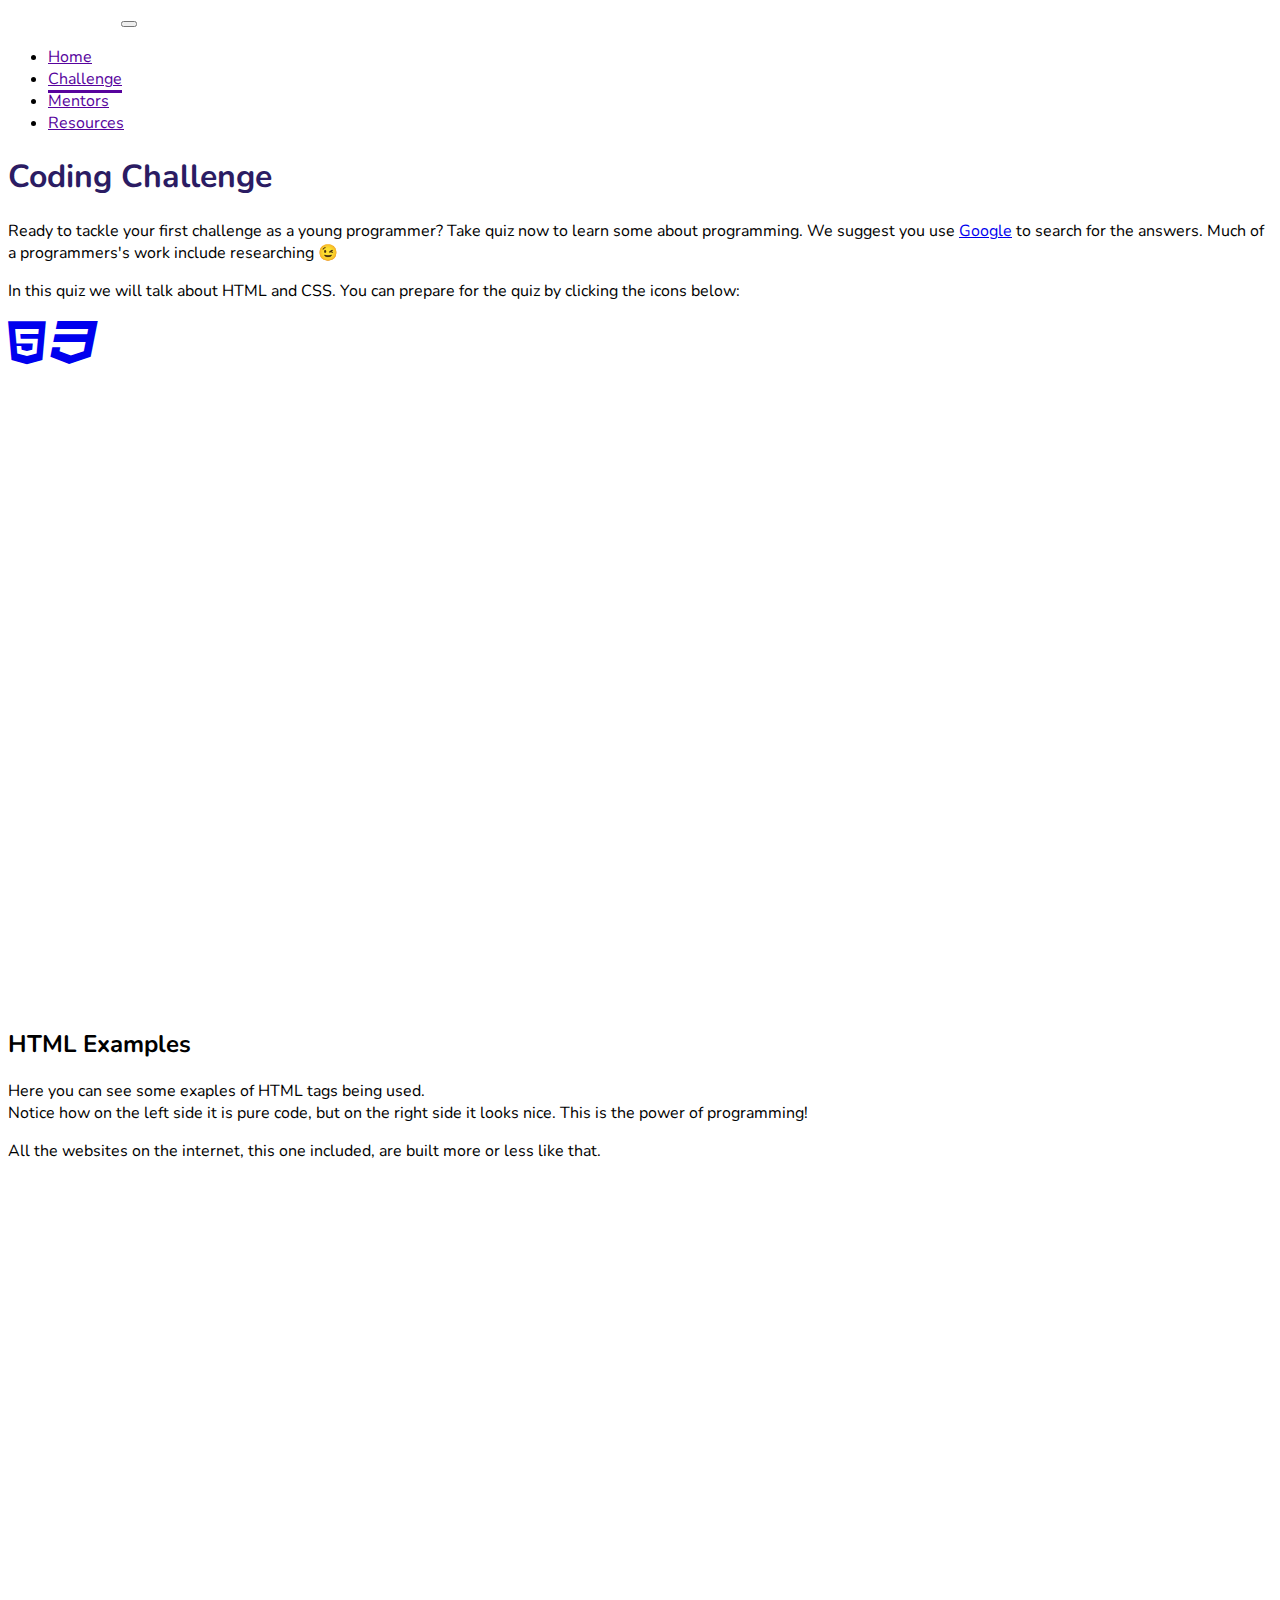
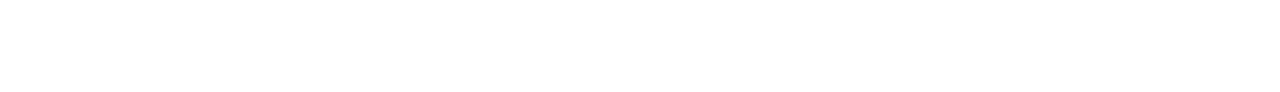
==== challenge.html @ b453010c "Merge branch 'teema' into master" ====
<!DOCTYPE html>

<html lang="en">

<head>
	<meta charset="UTF-8">
	<meta content="IE=edge" http-equiv="X-UA-Compatible">
	<meta content="width=device-width, initial-scale=1.0" name="viewport">
	<meta content="Empower young gils to enter the coding world" name="description">
	<meta content="Coding, Girls" name="keywords">
	<!-- Favicon -->
	<link href="#" rel="shortcut icon" type="image/png">
	<!-- Bootstrap -->
	<link crossorigin="anonymous" href="https://cdn.jsdelivr.net/npm/bootstrap@5.0.0/dist/css/bootstrap.min.css"
		integrity="sha384-wEmeIV1mKuiNpC+IOBjI7aAzPcEZeedi5yW5f2yOq55WWLwNGmvvx4Um1vskeMj0" rel="stylesheet">
	<!-- Fontawesome Icons -->
	<link href="https://use.fontawesome.com/releases/v5.8.2/css/all.css" rel="stylesheet">
	<!-- Google Fonts -->
	<link rel="preconnect" href="https://fonts.gstatic.com">
	<link href="https://fonts.googleapis.com/css2?family=Nunito:wght@200;300;400;600;700;800;900&display=swap"
		rel="stylesheet">
	<!-- Quizlib import -->
	<link href="assets\css\quizlib.css" rel="stylesheet">
	<script src="assets/js/quizlib.js">
	</script><!-- Fontawesome 4.7 CSS -->
	<link crossorigin="anonymous" href="https://cdnjs.cloudflare.com/ajax/libs/font-awesome/4.7.0/css/font-awesome.css"
		integrity="sha512-5A8nwdMOWrSz20fDsjczgUidUBR8liPYU+WymTZP1lmY9G6Oc7HlZv156XqnsgNUzTyMefFTcsFH/tnJE/+xBg=="
		rel="stylesheet">
	<!-- Custom CSS style sheet -->
	<link href="assets/css/style.css" rel="stylesheet">

	<title>Coding Sisters</title>

</head>

<body>
	<!-- Navbar -->
	<nav class="navbar navbar-expand-lg navbar-light bg-light">
		<div class="container-fluid"> <a class="navbar-brand" href="index.html">Coding Sisters</a>
			<button class="navbar-toggler" type="button" data-bs-toggle="collapse"
				data-bs-target="#navbarSupportedContent" aria-controls="navbarSupportedContent" aria-expanded="false"
				aria-label="Toggle navigation"> <span class="navbar-toggler-icon"></span>
			</button>
			<div class="collapse navbar-collapse nav justify-content-end" id="navbarSupportedContent">
				<ul class="nav justify-content-end">
					<li class="nav-item">
						<a aria-current="page" class="nav-link" href="index.html">Home</a>
					</li>
					<li class="nav-item active">
						<a class="nav-link" href="challenge.html">Challenge</a>
					</li>
					<li class="nav-item">
						<a class="nav-link" href="mentors.html">Mentors</a>
					</li>
					<li class="nav-item"> <a class="nav-link" href="resources.html">Resources</a>

					</li>
				</ul>
			</div>
		</div>
	</nav>

	<main class="container my-5">
		<div class="row">
			<div class="col-md-6" id="challenge-img">
			</div>

			<div class="col-md-6 mt-5">
				<h1>Coding Challenge</h1>

				<p class="lead">Ready to tackle your first challenge as a young programmer? Take quiz now to learn some
					about
					programming. We suggest you use <a href="http://google.com" target="_blank"
						rel="noopener noreferrer">Google</a> to search for the answers. Much of a programmers's work
					include
					researching 😉</p>
				<p class="lead">In this quiz we will talk about HTML and CSS. You can prepare for the quiz by clicking
					the icons
					below:</p>
				<a href="https://www.google.com/search?q=HTML" target="_blank" rel="noopener noreferrer"> <i
						class="fa fa-html5 fa-3x my-3 mx-3" aria-hidden="true"></i></a>
				<a href="https://www.google.com/search?q=CSS" target="_blank" rel="noopener noreferrer"> <i
						class="fa fa-css3 fa-3x my-3 mx-3" aria-hidden="true"></i></a>
			</div>

			<!-- Quiz Container -->
			<div class="row">
				<div class="mt-5">
					<!-- Quiz embed tag from tryinteract.com -->

					<div class="interact_responsive_padding" 
						style="padding:50.8% 0 0 0;position:relative;margin-bottom:5px;">
						<div class="interact_responsive_wrapper" 
						style="height:100%;left:0;position:absolute;top:0;width:100%;">
							<iframe id="interactApp6095974eeaf4f60017e0b3dc" width="100%" 
							height="100%" style="border:none;max-width:100%;margin:0;" 
							allowTransparency="true" frameborder="0" 
							src="https://quiz.tryinteract.com/#/6095974eeaf4f60017e0b3dc?method=iframe&mobile=1">
							</iframe>
						</div>
					</div>

				</div>
			</div>

			<!-- Examples Container -->
		<div class="row">
		<div class="col justify-content-center text-center px-5">
			<h2>HTML Examples</h2>
			<p>Here you can see some exaples of HTML tags being used.<br>
				Notice how on the left side it is pure code, but on the right side it looks nice. This is the power of
				programming!</p>
			<p>All the websites on the internet, this one included, are built more or less like that.</p>

			<!-- Codesandbox embded code. Actual sandbox at https://codesandbox.io/s/misty-microservice-se8m2?file=/index.html-->
			<iframe src="https://codesandbox.io/embed/misty-microservice-se8m2?autoresize=1&codemirror=1&fontsize=16&hidenavigation=1&theme=dark"
				style="width:100%; height:500px; border:0; border-radius: 4px; overflow:hidden;"
				title="misty-microservice-se8m2"
				allow="accelerometer; ambient-light-sensor; camera; encrypted-media; geolocation; gyroscope; hid; microphone; midi; payment; usb; vr; xr-spatial-tracking"
				sandbox="allow-forms allow-modals allow-popups allow-presentation allow-same-origin allow-scripts">
			</iframe>

		</div>
	</div>
	</main>

	


	<!-- Scripts -->
	<!-- Bootstrap -->
	<script src="https://cdn.jsdelivr.net/npm/bootstrap@5.0.0/dist/js/bootstrap.bundle.min.js"
		integrity="sha384-p34f1UUtsS3wqzfto5wAAmdvj+osOnFyQFpp4Ua3gs/ZVWx6oOypYoCJhGGScy+8" crossorigin="anonymous">
	</script>
	<!-- Custom script file -->
	<script src="assets/js/script.js"></script>
</body>

</html>
---- assets/css/style.css ----
/*
* Prefixed by https://autoprefixer.github.io
* PostCSS: v7.0.29,
* Autoprefixer: v9.7.6
* Browsers: last 4 version
*/

/* General*/

body{
  font-family: 'Nunito', sans-serif;
}

/* --------------------------------- Home Page*/

h1{
  color: #2B1C63;
  font-weight: 700;
}

h2 p{
  color: #424242;
}


.landing{
  min-height: 100vh;
  background-color: #57039D;
  background-position: bottom 60vh right 60vw, bottom 50vh left 60vw;
  background-repeat: no-repeat, no-repeat;
  min-width: 100vw;
}

.navbar{
background-color: transparent;
}

.navbar-brand{
  color: white;
  font-weight: 800;

}
.nav > li > a:hover{
  color: #DE786F;
}

li.active-home > a {
  border-bottom: 3px solid white;
}

li.active > a {
  border-bottom: 3px solid #57039D;
}

.logo{
  font-weight: 800;
  padding-left:10px;
}

.navhome a{
  color: white;
}

.home-heading{
  color: white;
  font-size: 80px;
}

.nav-link{
  color: #57039D;
}

.landing-img{
  width: 100%;
}

.landing-row{
  padding-top: 15%;
}

.home-intro{
  color: white;
  font-size:30px;
}

.intro-btn{
  background-color: #9CF23C;
  color: #000000;
  border-radius: 30px;
  padding-left: 30px;
  padding-right: 30px;;
  margin-top: 50px;
  font-weight: 700;
}

.intro-btn:hover{
  background-color: #DE786F;
}

.triangle-home {
  width: 0;
  height: 0;
  float: left;
  margin-right: 35px;
  border-left: 25px solid transparent;
  border-right: 25px solid transparent;
  border-bottom: 50px solid #9CF23C;
}

/*----------- Role models section */

.rolemodels-img {
  width: 80%;
}

.rolemodels-info {
  text-align: left;
  font-size: 1.2rem;
  font-style: italic;
  color: #5e5d5d;
}

/* Code for talk bubble adapted from:
https://codepen.io/Founts/pen/gmhcl */

.talk-bubble {
	margin: 40px;
  display: inline-block;
  position: relative;
	width: 90%;
	height: auto;
	background-color: #fff;
  box-shadow: 0 4px 8px 0 rgba(0, 0, 0, 0.2), 0 6px 20px 0 rgba(0, 0, 0, 0.19);
  padding: 2rem;
  -webkit-filter: drop-shadow(4px 6px 4px #a8a8aa);
          filter: drop-shadow(4px 6px 4px #a8a8aa);
}

.rolemodel-p {
  margin-top: 0;
  margin-bottom: 1rem;
  text-align: start;
  font-size: 20px;
  color: #424242;
}


.round{
  border-radius: 70px;
	-webkit-border-radius: 60px;
	-moz-border-radius: 60px;

}

.tri-right.border.right-in:before {
  content: " ";
  position: absolute;
  width: 0;
  height: 0;
  left: auto;
  right: -40px;
  top: 200px;
  bottom: auto;
  background-color: #fff;
  box-shadow: 0 4px 8px 0 rgba(0, 0, 0, 0.2), 0 6px 20px 0 rgba(0, 0, 0, 0.19);
}
.tri-right.right-in:after {
  content: " ";
  position: absolute;
  width: 0;
  height: 0;
  left: auto;
  right: -20px;
  top: 222px;
  bottom: auto;
  border: 12px solid #fff;
  border-radius: 20%;
  border-color: transparent transparent #fff #fff  ;
}

/* Arrow for tip */
/* Original Code with modifications from https://codepen.io/bright-digital/pen/KzgPry */

/* right bounce */
@-webkit-keyframes bounceRight {
  0%,
  20%,
  50%,
  80%,
  100% {
    -webkit-transform: translateX(0);
    transform: translateX(0);
  }
  40% {
    -webkit-transform: translateX(-30px);
    transform: translateX(-30px);
  }
  60% {
    -webkit-transform: translateX(-15px);
    transform: translateX(-15px);
  }
}
@-moz-keyframes bounceRight {
  0%,
  20%,
  50%,
  80%,
  100% {
    transform: translateX(0);
  }
  40% {
    transform: translateX(-30px);
  }
  60% {
    transform: translateX(-15px);
  }
}
@keyframes bounceRight {
  0%,
  20%,
  50%,
  80%,
  100% {
    -ms-transform: translateX(0);
    transform: translateX(0);
  }
  40% {
    -ms-transform: translateX(-30px);
    transform: translateX(-30px);
  }
  60% {
    -ms-transform: translateX(-15px);
    transform: translateX(-15px);
  }
}

/* assign bounce */
.fa-arrow-circle-right {
  -webkit-animation: bounceRight 2s infinite;
  animation: bounceRight 2s infinite;
}

/* Code for flip-card effect adapted from:
https://www.w3schools.com/howto/howto_css_flip_card.asp
*/


.flip-card {
    background-color:#fff;
    width: 300px;
    height: 490px;
    border-radius: 20px;
    -webkit-box-shadow: 3px 3px 4px 2px #33333333;
            box-shadow: 3px 3px 4px 2px #33333333;
  }
  
  .flip-card-inner {
    position: relative;
    width: 100%;
    height: 100%;
    text-align: center;
    -webkit-transition: -webkit-transform 0.8s;
    transition: -webkit-transform 0.8s;
    -o-transition: transform 0.8s;
    transition: transform 0.8s;
    transition: transform 0.8s, -webkit-transform 0.8s;
    -webkit-transform-style: preserve-3d;
            transform-style: preserve-3d;
    background-color: #fdf4d4fd;
  }
  
  /* Do an horizontal flip when you move the mouse over the flip box container */
  .flip-card:hover .flip-card-inner {
    -webkit-transform: rotateY(180deg);
            transform: rotateY(180deg);
  }

  .flip-card-front, .flip-card-back {
    position: absolute;
    width: 100%;
    height: 100%;
    -webkit-backface-visibility: hidden; /* Safari */
    backface-visibility: hidden;
    background-color: #f8f1dcfd;
    
    border-radius: 6px;
  } 
  
  /* Style the back side */
  .flip-card-back {
    color: #7c5a2d;
    -webkit-transform: rotateY(180deg);
            transform: rotateY(180deg);
    font-size: .9rem;
    padding: .5rem;
  }

  .front-text {
    
    padding: 6% 0 4%;
    border-radius: 20px;
    margin: 0 .5rem;
  }

  .flip-card-img {
    width: 90%;
  }

.main__logo-container___3uyPh {
    visibility: hidden;
}
/* -------------------- Footer*/
#footer{
    background-color: #57039D;
#footer h2 {
    padding-bottom: 20px;
    color: white;
    font-size: 46px;
}
.github-links li {
    display: inline;
    list-style: none;
}
.github-links {
    padding-left: 5px;
    padding-right: 5px;
    margin-bottom: 0;
}
.github-links a {
    font-size: 150%;
    padding-right: 2%;
    padding-left: 2%;
}
.github-links img {
    height: 50px;
    width: 50px;
}
.text-centre {
    text-align: center;
}
 /* -------------------- Resources Page*/

 div .col{
    padding: 5px;
  }
  
  .card-learn{
    border: none;
    background-color: #2B1C63;
    color: #fff;
    border-radius: 20px;
    
  }

  .learn-card-title{
    color: #DE786F;
    font-weight:800;
  }

  .learn-card-link {
    text-decoration: none;
    color: #9CF23C;
  }

  .learn-card-link:hover {
    text-decoration: none;
    color: #fff;
  }
  
  .learn-more-icon{
      padding-left: 10px;
  }
    
  .learn-card-icon{
      padding-left: 30px;
      padding-top: 30px;
      font-size: 30px;
  }

  @media only screen and (min-width: 576px) {
    .rolemodels-img {
      width: 60%;
    }
  }

  @media only screen and (min-width: 768px) {
    /* For desktop: */
  .resources-intro{
    padding-top: 60px;
  }

  #learn-img{
    max-width: 70%;
    float: right;
    margin-left: 70%;
    margin-bottom: 50px;

  }

  .subheading-resources{
    padding-top: 80px;
    
  }
}

.circle {
  width: 50px;
  height: 50px;
  background: #9CF23C;
  border-radius: 50%;
  float: right;
  margin-right: -35px;
}

.triangle{
  width: 0;
  height: 0;
  float: right;
  margin-right: -35px;
  border-left: 25px solid transparent;
  border-right: 25px solid transparent;
  border-bottom: 50px solid #9CF23C;
  
}

/* Challenges page */
#challenge-img {
  background-image: url("../images/web-design.png");
  background-repeat: no-repeat;
  background-position: center top;
  background-size: contain;
}
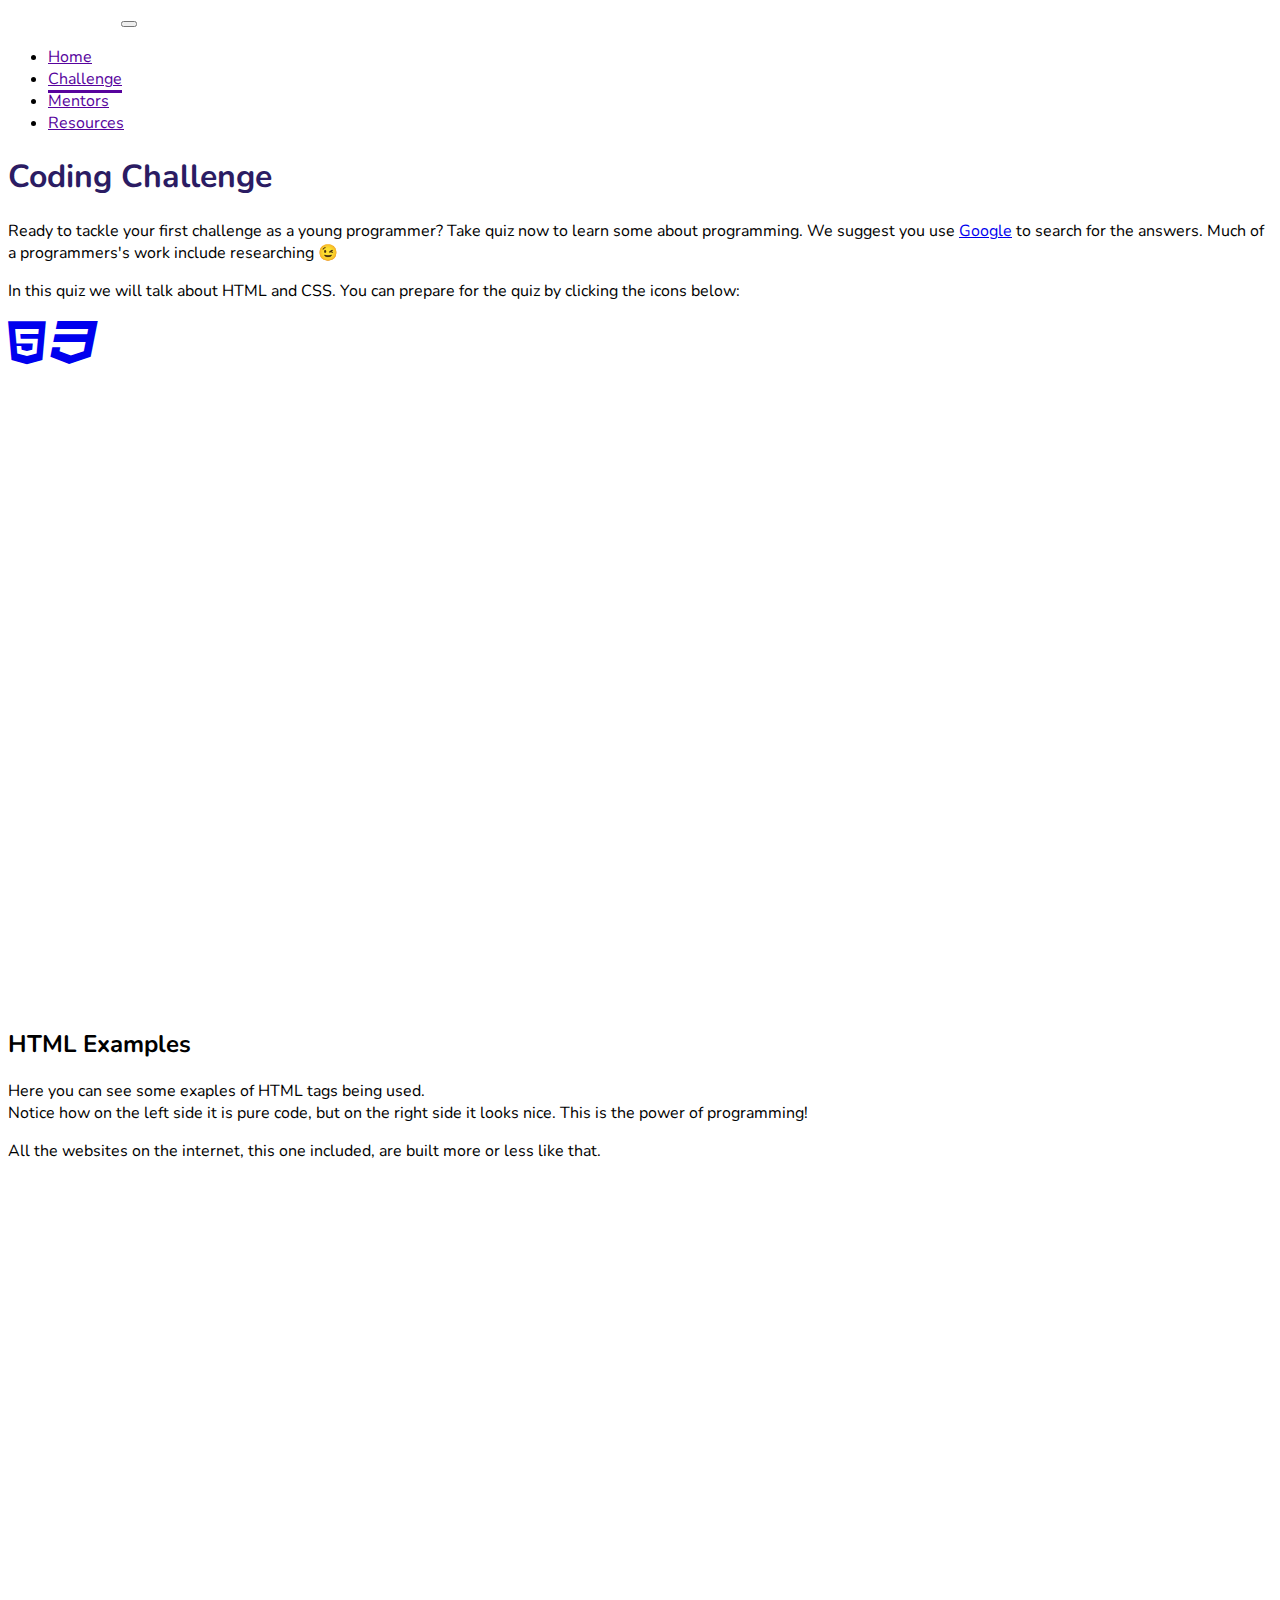
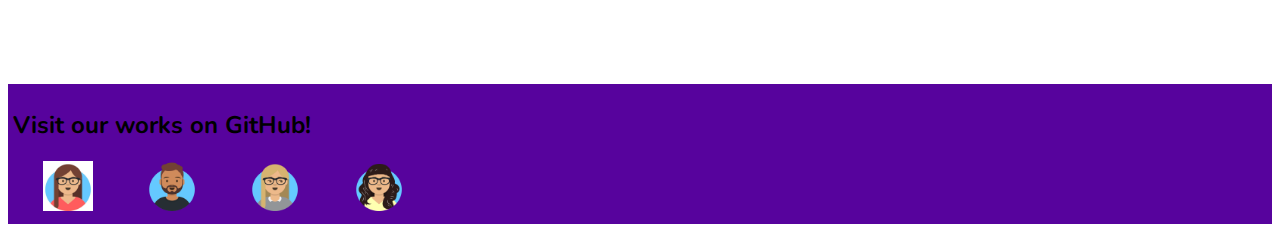
==== commit 71e9cc9f: "Add fotter to html files" ====
--- a/challenge.html
+++ b/challenge.html
@@ -123,10 +123,26 @@
 		</div>
 	</div>
 	</main>
-
-	
-
-
+  <footer>
+        <div class="container-fluid text-center" id="footer">
+            <div class="row">
+                <div class="col">
+                    <h2>Visit our works on GitHub!</h2>
+                    <!-- Mentors Github links -->
+                    <ul class="github-links">
+                        <li><a href="https://github.com/mmmangooo" target="_blank" aria-label="isabelle avatar"><img
+                                    src="assets/images/isabelle.jpg" alt="mentor avatar"></a></li>
+                        <li><a href="https://github.com/mariogusman" target="_blank" aria-label="mario avatar"><img
+                                    src="assets/images/mario.png" alt="mentor avatar"></a></li>
+                        <li><a href="https://github.com/Franciskadtt" target="_blank" aria-label="franciska avatar"><img
+                                    src="assets/images/franciska.png" alt="mentor avatar"></a></li>
+                        <li><a href="https://github.com/TNamdarian" target="_blank" aria-label="teema avatar"><img
+                                    src="assets/images/teema.png" alt="mentor avatar"></a></li>
+                    </ul>
+                </div>
+            </div>
+        </div>
+    </footer>
 	<!-- Scripts -->
 	<!-- Bootstrap -->
 	<script src="https://cdn.jsdelivr.net/npm/bootstrap@5.0.0/dist/js/bootstrap.bundle.min.js"
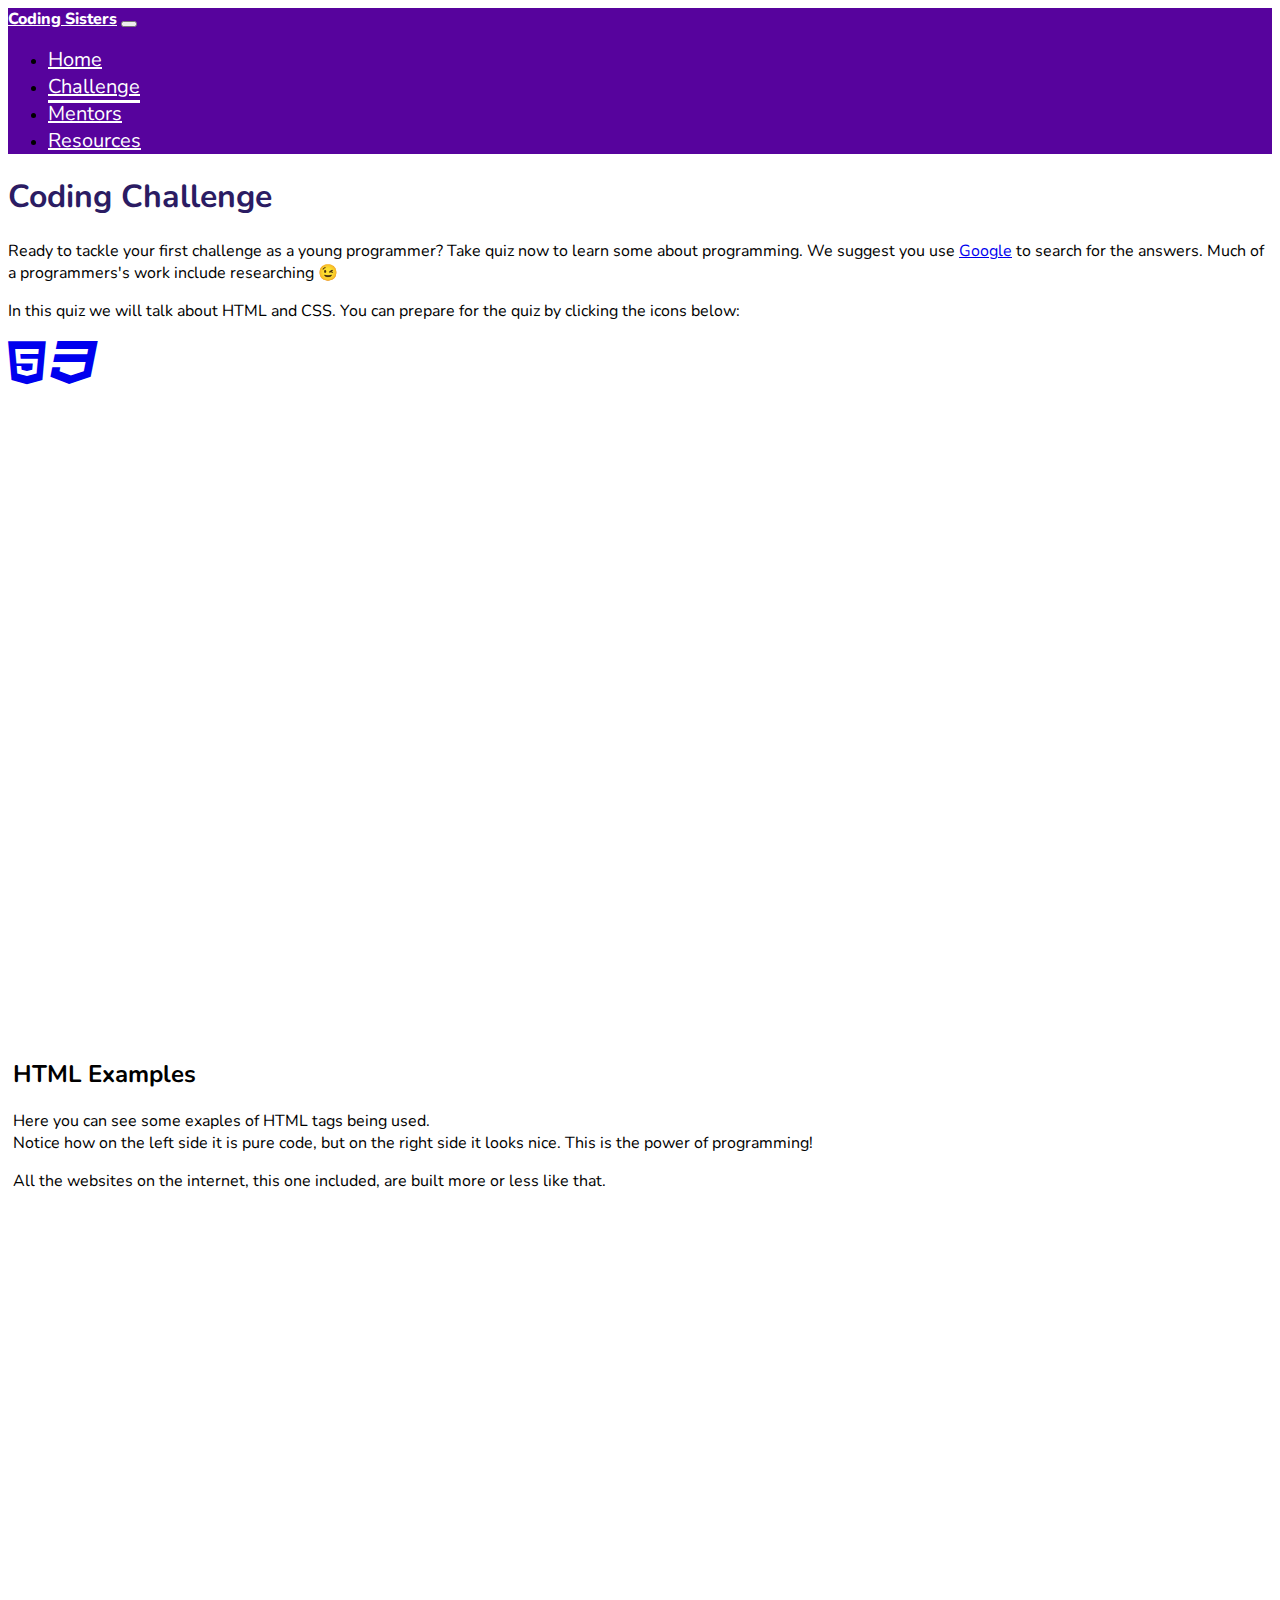
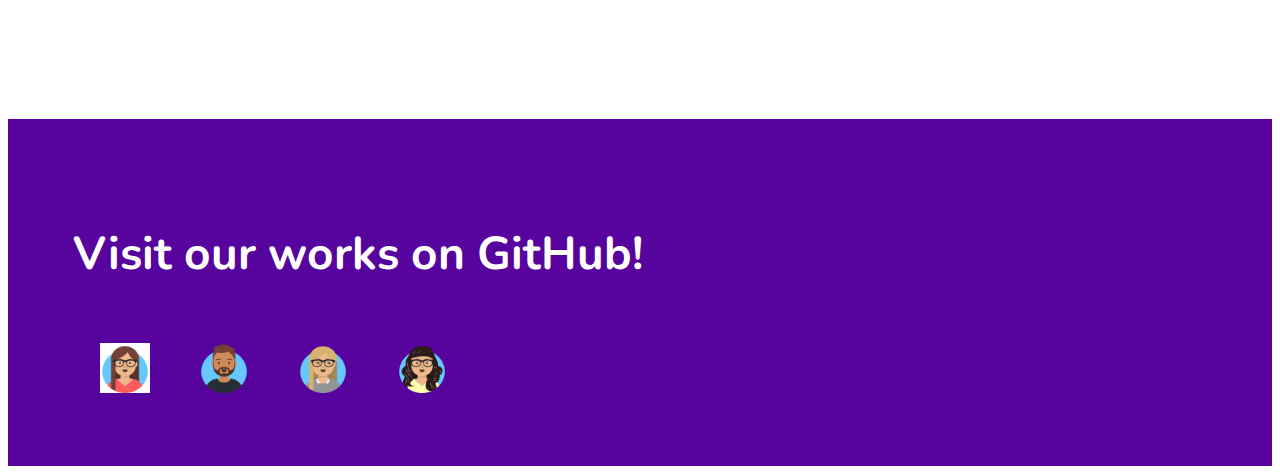
==== commit 4719c264: "Merge pull request #54 from TNamdarian/teema" ====
--- a/challenge.html
+++ b/challenge.html
@@ -35,7 +35,7 @@
 
 <body>
 	<!-- Navbar -->
-	<nav class="navbar navbar-expand-lg navbar-light bg-light">
+	<nav class="navbar navbar-color navbar-expand-lg">
 		<div class="container-fluid"> <a class="navbar-brand" href="index.html">Coding Sisters</a>
 			<button class="navbar-toggler" type="button" data-bs-toggle="collapse"
 				data-bs-target="#navbarSupportedContent" aria-controls="navbarSupportedContent" aria-expanded="false"
@@ -43,16 +43,16 @@
 			</button>
 			<div class="collapse navbar-collapse nav justify-content-end" id="navbarSupportedContent">
 				<ul class="nav justify-content-end">
-					<li class="nav-item">
+					<li class="nav-item navhome">
 						<a aria-current="page" class="nav-link" href="index.html">Home</a>
 					</li>
-					<li class="nav-item active">
+					<li class="nav-item active navhome">
 						<a class="nav-link" href="challenge.html">Challenge</a>
 					</li>
-					<li class="nav-item">
+					<li class="nav-item navhome">
 						<a class="nav-link" href="mentors.html">Mentors</a>
 					</li>
-					<li class="nav-item"> <a class="nav-link" href="resources.html">Resources</a>
+					<li class="nav-item navhome"> <a class="nav-link" href="resources.html">Resources</a>
 
 					</li>
 				</ul>
--- a/assets/css/style.css
+++ b/assets/css/style.css
@@ -34,6 +34,9 @@
 .navbar{
 background-color: transparent;
 }
+.navbar-color {
+    background-color: #57039D;
+}
 
 .navbar-brand{
   color: white;
@@ -44,21 +47,21 @@
   color: #DE786F;
 }
 
-li.active-home > a {
+li.active > a {
   border-bottom: 3px solid white;
 }
 
-li.active > a {
-  border-bottom: 3px solid #57039D;
-}
 
 .logo{
   font-weight: 800;
-  padding-left:10px;
+  padding-left:50px;
+  font-size: 36px;
+  padding-top: 20px;
 }
 
 .navhome a{
   color: white;
+  font-size: 20px;
 }
 
 .home-heading{
@@ -312,6 +315,8 @@
 /* -------------------- Footer*/
 #footer{
     background-color: #57039D;
+    padding: 60px;
+}
 #footer h2 {
     padding-bottom: 20px;
     color: white;
@@ -420,7 +425,6 @@
   border-left: 25px solid transparent;
   border-right: 25px solid transparent;
   border-bottom: 50px solid #9CF23C;
-  
 }
 
 /* Challenges page */
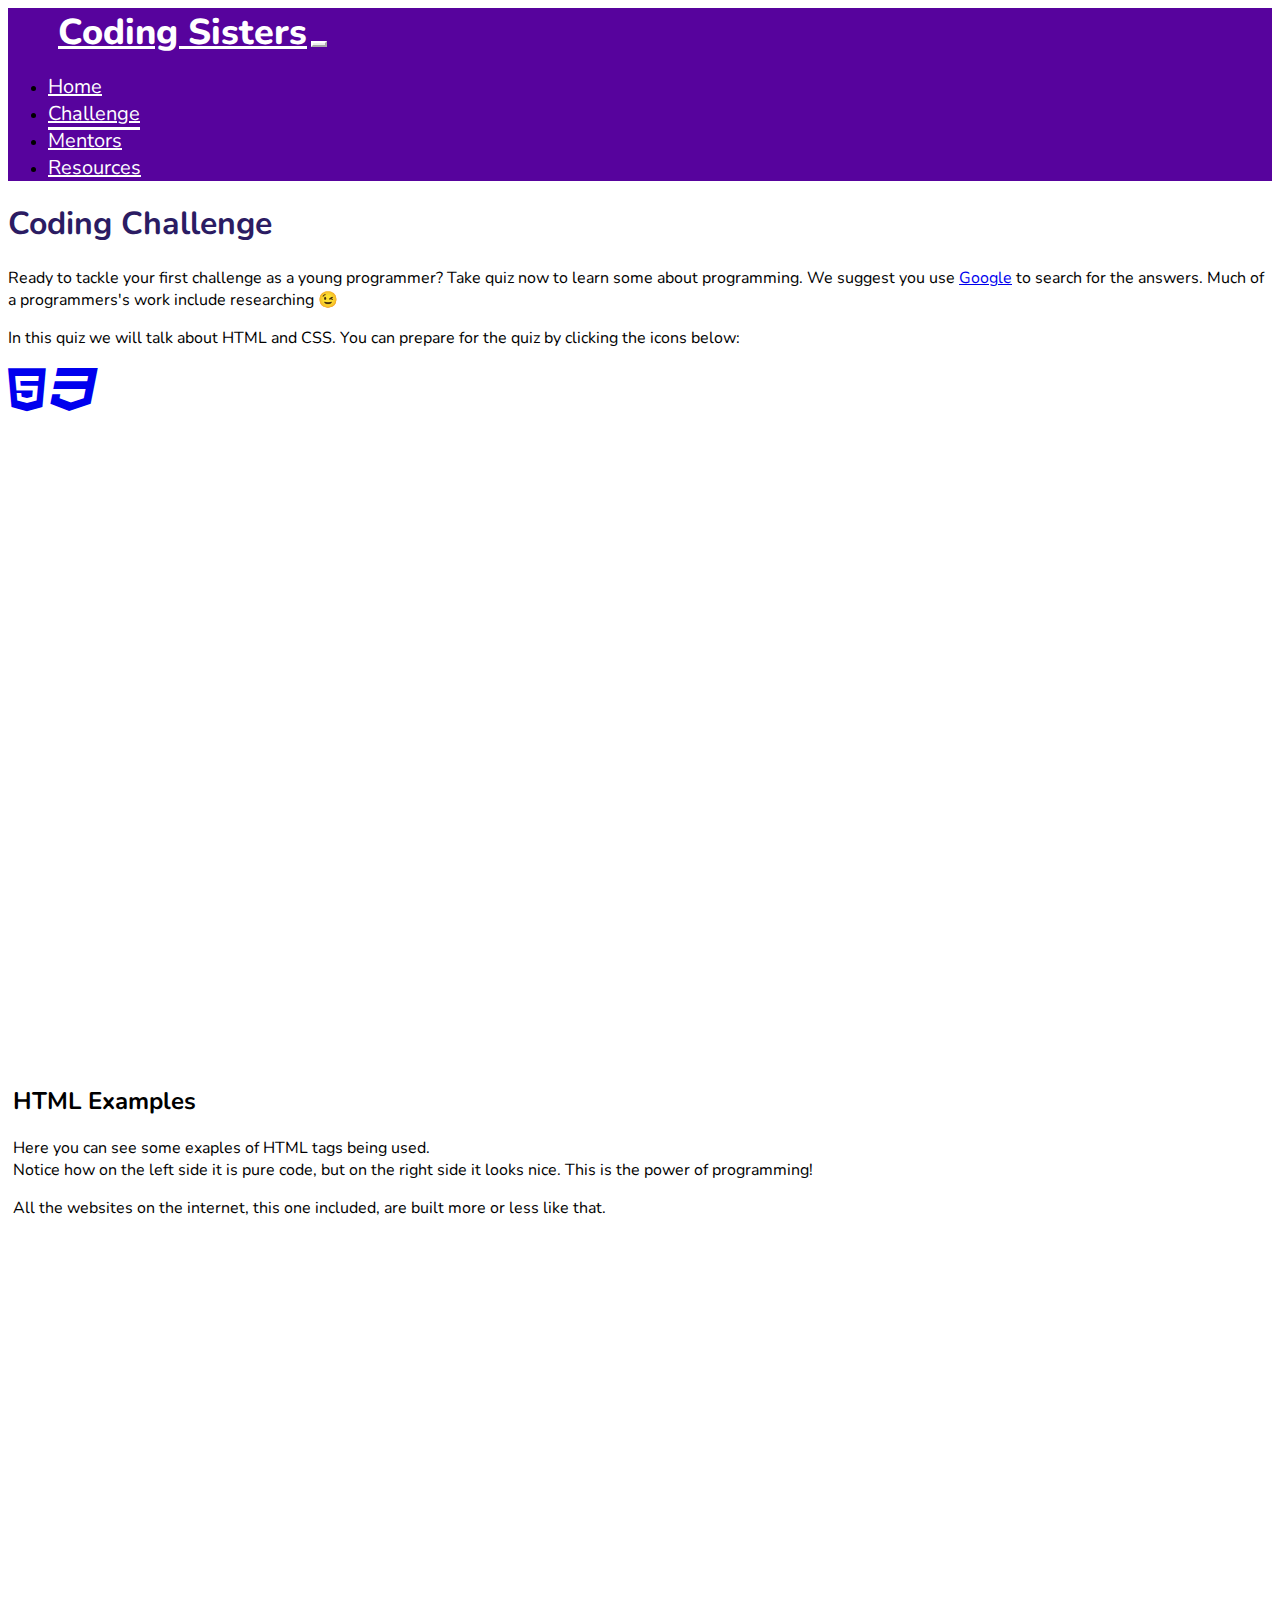
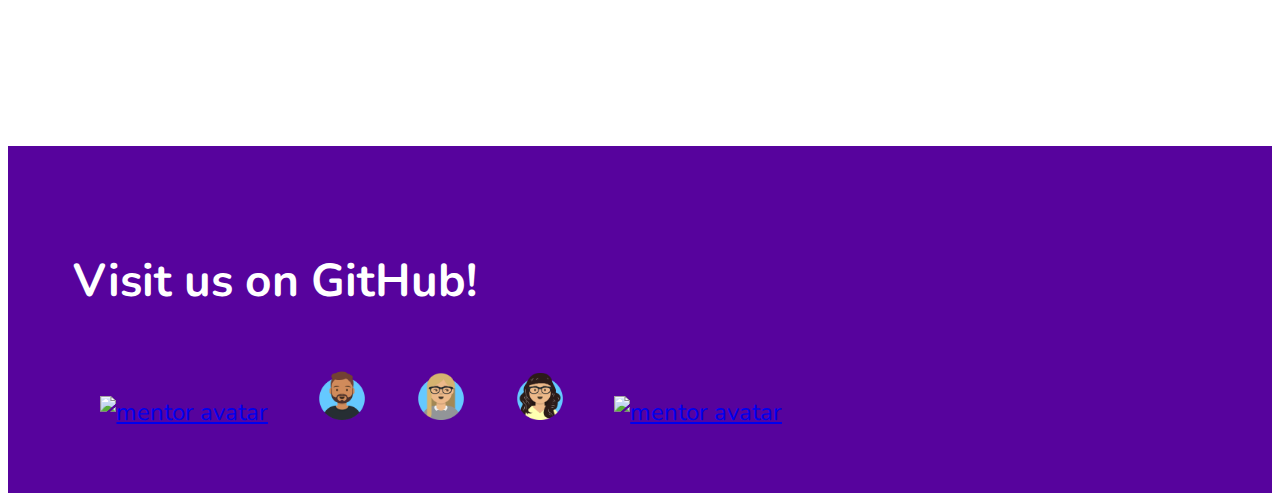
==== commit 46198ece: "Merge pull request #71 from Franciskadtt/franciska" ====
--- a/challenge.html
+++ b/challenge.html
@@ -1,156 +1,146 @@
 <!DOCTYPE html>
-
 <html lang="en">
 
 <head>
-	<meta charset="UTF-8">
-	<meta content="IE=edge" http-equiv="X-UA-Compatible">
-	<meta content="width=device-width, initial-scale=1.0" name="viewport">
-	<meta content="Empower young gils to enter the coding world" name="description">
-	<meta content="Coding, Girls" name="keywords">
-	<!-- Favicon -->
-	<link href="#" rel="shortcut icon" type="image/png">
-	<!-- Bootstrap -->
-	<link crossorigin="anonymous" href="https://cdn.jsdelivr.net/npm/bootstrap@5.0.0/dist/css/bootstrap.min.css"
-		integrity="sha384-wEmeIV1mKuiNpC+IOBjI7aAzPcEZeedi5yW5f2yOq55WWLwNGmvvx4Um1vskeMj0" rel="stylesheet">
-	<!-- Fontawesome Icons -->
-	<link href="https://use.fontawesome.com/releases/v5.8.2/css/all.css" rel="stylesheet">
-	<!-- Google Fonts -->
-	<link rel="preconnect" href="https://fonts.gstatic.com">
-	<link href="https://fonts.googleapis.com/css2?family=Nunito:wght@200;300;400;600;700;800;900&display=swap"
-		rel="stylesheet">
-	<!-- Quizlib import -->
-	<link href="assets\css\quizlib.css" rel="stylesheet">
-	<script src="assets/js/quizlib.js">
-	</script><!-- Fontawesome 4.7 CSS -->
-	<link crossorigin="anonymous" href="https://cdnjs.cloudflare.com/ajax/libs/font-awesome/4.7.0/css/font-awesome.css"
-		integrity="sha512-5A8nwdMOWrSz20fDsjczgUidUBR8liPYU+WymTZP1lmY9G6Oc7HlZv156XqnsgNUzTyMefFTcsFH/tnJE/+xBg=="
-		rel="stylesheet">
-	<!-- Custom CSS style sheet -->
-	<link href="assets/css/style.css" rel="stylesheet">
-
-	<title>Coding Sisters</title>
-
+    <meta charset="UTF-8">
+    <meta content="IE=edge" http-equiv="X-UA-Compatible">
+    <meta content="width=device-width, initial-scale=1.0" name="viewport">
+    <meta content="Empower young gils to enter the coding world" name="description">
+    <meta name="keywords" content="Coding, Girls, Sotware development, women coders, women in technology">
+    <!-- Favicon -->
+    <link href="#" rel="shortcut icon" type="image/png">
+    <!-- Bootstrap -->
+    <link crossorigin="anonymous" href="https://cdn.jsdelivr.net/npm/bootstrap@5.0.0/dist/css/bootstrap.min.css"
+        integrity="sha384-wEmeIV1mKuiNpC+IOBjI7aAzPcEZeedi5yW5f2yOq55WWLwNGmvvx4Um1vskeMj0" rel="stylesheet">
+    <!-- Fontawesome Icons -->
+    <link href="https://use.fontawesome.com/releases/v5.8.2/css/all.css" rel="stylesheet">
+    <!-- Google Fonts -->
+    <link rel="preconnect" href="https://fonts.gstatic.com">
+    <link href="https://fonts.googleapis.com/css2?family=Nunito:wght@200;300;400;600;700;800;900&display=swap"
+        rel="stylesheet">
+    <!-- Quizlib import -->
+    <link href="assets\css\quizlib.css" rel="stylesheet">
+    <script src="assets/js/quizlib.js">
+    </script><!-- Fontawesome 4.7 CSS -->
+    <link crossorigin="anonymous" href="https://cdnjs.cloudflare.com/ajax/libs/font-awesome/4.7.0/css/font-awesome.css"
+        integrity="sha512-5A8nwdMOWrSz20fDsjczgUidUBR8liPYU+WymTZP1lmY9G6Oc7HlZv156XqnsgNUzTyMefFTcsFH/tnJE/+xBg=="
+        rel="stylesheet">
+    <!-- Custom CSS style sheet -->
+    <link href="assets/css/style.css" rel="stylesheet">
+    <title>Coding Sisters</title>
 </head>
 
 <body>
-	<!-- Navbar -->
-	<nav class="navbar navbar-color navbar-expand-lg">
-		<div class="container-fluid"> <a class="navbar-brand" href="index.html">Coding Sisters</a>
-			<button class="navbar-toggler" type="button" data-bs-toggle="collapse"
-				data-bs-target="#navbarSupportedContent" aria-controls="navbarSupportedContent" aria-expanded="false"
-				aria-label="Toggle navigation"> <span class="navbar-toggler-icon"></span>
-			</button>
-			<div class="collapse navbar-collapse nav justify-content-end" id="navbarSupportedContent">
-				<ul class="nav justify-content-end">
-					<li class="nav-item navhome">
-						<a aria-current="page" class="nav-link" href="index.html">Home</a>
-					</li>
-					<li class="nav-item active navhome">
-						<a class="nav-link" href="challenge.html">Challenge</a>
-					</li>
-					<li class="nav-item navhome">
-						<a class="nav-link" href="mentors.html">Mentors</a>
-					</li>
-					<li class="nav-item navhome"> <a class="nav-link" href="resources.html">Resources</a>
+    <!-- Navbar -->
+    <nav class="navbar navbar-color navbar-expand-lg">
+        <div class="container-fluid"> <a class="navbar-brand logo" href="index.html">Coding Sisters</a>
+            <button class="navbar-toggler custom-toggler" type="button" data-bs-toggle="collapse"
+                data-bs-target="#navbarSupportedContent" aria-controls="navbarSupportedContent" aria-expanded="false"
+                aria-label="Toggle navigation"> <span class="navbar-toggler-icon"></span>
+            </button>
+            <div class="collapse navbar-collapse nav justify-content-end" id="navbarSupportedContent">
+                <ul class="nav justify-content-end">
+                    <li class="nav-item navhome">
+                        <a aria-current="page" class="nav-link" href="index.html">Home</a>
+                    </li>
+                    <li class="nav-item active navhome">
+                        <a class="nav-link" href="challenge.html">Challenge</a>
+                    </li>
+                    <li class="nav-item navhome">
+                        <a class="nav-link" href="mentors.html">Mentors</a>
+                    </li>
+                    <li class="nav-item navhome"> <a class="nav-link" href="resources.html">Resources</a>
+                    </li>
+                </ul>
+            </div>
+        </div>
+    </nav>
+    <main class="container my-5">
+        <div class="row">
+            <div class="col-md-6" id="challenge-img">
+            </div>
+            <div class="col-md-6 mt-5">
+                <h1 class="quiz">Coding Challenge</h1>
+                <p class="lead">Ready to tackle your first challenge as a young programmer? Take quiz now to learn some
+                    about
+                    programming. We suggest you use <a href="http://google.com" target="_blank"
+                        rel="noopener noreferrer">Google</a> to search for the answers. Much of a programmers's work
+                    include
+                    researching 😉</p>
+                <p class="lead">In this quiz we will talk about HTML and CSS. You can prepare for the quiz by clicking
+                    the icons
+                    below:</p>
+                <a href="https://www.google.com/search?q=HTML" target="_blank" rel="noopener noreferrer"> <i
+                        class="fa fa-html5 fa-3x my-3 mx-3" aria-hidden="true"></i></a>
+                <a href="https://www.google.com/search?q=CSS" target="_blank" rel="noopener noreferrer"> <i
+                        class="fa fa-css3 fa-3x my-3 mx-3" aria-hidden="true"></i></a>
+            </div>
+            <!-- Quiz Container -->
+            <div class="row">
+                <div class="mt-5">
+                    <!-- Quiz embed tag from tryinteract.com -->
+                    <div class="interact_responsive_padding"
+                        style="padding:50.8% 0 0 0;position:relative;margin-bottom:5px;">
+                        <div class="interact_responsive_wrapper"
+                            style="height:100%;left:0;position:absolute;top:0;width:100%;">
+                            <iframe id="interactApp6095974eeaf4f60017e0b3dc" width="100%" height="100%"
+                                style="border:none;max-width:100%;margin:0;" allowTransparency="true" frameborder="0"
+                                src="https://quiz.tryinteract.com/#/6095974eeaf4f60017e0b3dc?method=iframe&mobile=1">
+                            </iframe>
+                        </div>
+                    </div>
+                </div>
+            </div>
+            <!-- Examples Container -->
+            <div class="row">
+                <div class="col justify-content-center text-center px-5">
+                    <h2>HTML Examples</h2>
+                    <p>Here you can see some exaples of HTML tags being used.<br>
+                        Notice how on the left side it is pure code, but on the right side it looks nice. This is the
+                        power of
+                        programming!</p>
+                    <p>All the websites on the internet, this one included, are built more or less like that.</p>
 
-					</li>
-				</ul>
-			</div>
-		</div>
-	</nav>
-
-	<main class="container my-5">
-		<div class="row">
-			<div class="col-md-6" id="challenge-img">
-			</div>
-
-			<div class="col-md-6 mt-5">
-				<h1>Coding Challenge</h1>
-
-				<p class="lead">Ready to tackle your first challenge as a young programmer? Take quiz now to learn some
-					about
-					programming. We suggest you use <a href="http://google.com" target="_blank"
-						rel="noopener noreferrer">Google</a> to search for the answers. Much of a programmers's work
-					include
-					researching 😉</p>
-				<p class="lead">In this quiz we will talk about HTML and CSS. You can prepare for the quiz by clicking
-					the icons
-					below:</p>
-				<a href="https://www.google.com/search?q=HTML" target="_blank" rel="noopener noreferrer"> <i
-						class="fa fa-html5 fa-3x my-3 mx-3" aria-hidden="true"></i></a>
-				<a href="https://www.google.com/search?q=CSS" target="_blank" rel="noopener noreferrer"> <i
-						class="fa fa-css3 fa-3x my-3 mx-3" aria-hidden="true"></i></a>
-			</div>
-
-			<!-- Quiz Container -->
-			<div class="row">
-				<div class="mt-5">
-					<!-- Quiz embed tag from tryinteract.com -->
-
-					<div class="interact_responsive_padding" 
-						style="padding:50.8% 0 0 0;position:relative;margin-bottom:5px;">
-						<div class="interact_responsive_wrapper" 
-						style="height:100%;left:0;position:absolute;top:0;width:100%;">
-							<iframe id="interactApp6095974eeaf4f60017e0b3dc" width="100%" 
-							height="100%" style="border:none;max-width:100%;margin:0;" 
-							allowTransparency="true" frameborder="0" 
-							src="https://quiz.tryinteract.com/#/6095974eeaf4f60017e0b3dc?method=iframe&mobile=1">
-							</iframe>
-						</div>
-					</div>
-
-				</div>
-			</div>
-
-			<!-- Examples Container -->
-		<div class="row">
-		<div class="col justify-content-center text-center px-5">
-			<h2>HTML Examples</h2>
-			<p>Here you can see some exaples of HTML tags being used.<br>
-				Notice how on the left side it is pure code, but on the right side it looks nice. This is the power of
-				programming!</p>
-			<p>All the websites on the internet, this one included, are built more or less like that.</p>
-
-			<!-- Codesandbox embded code. Actual sandbox at https://codesandbox.io/s/misty-microservice-se8m2?file=/index.html-->
-			<iframe src="https://codesandbox.io/embed/misty-microservice-se8m2?autoresize=1&codemirror=1&fontsize=16&hidenavigation=1&theme=dark"
-				style="width:100%; height:500px; border:0; border-radius: 4px; overflow:hidden;"
-				title="misty-microservice-se8m2"
-				allow="accelerometer; ambient-light-sensor; camera; encrypted-media; geolocation; gyroscope; hid; microphone; midi; payment; usb; vr; xr-spatial-tracking"
-				sandbox="allow-forms allow-modals allow-popups allow-presentation allow-same-origin allow-scripts">
-			</iframe>
-
-		</div>
-	</div>
-	</main>
-  <footer>
+                    <!-- Codesandbox embded code. Actual sandbox at https://codesandbox.io/s/misty-microservice-se8m2?file=/index.html-->
+                    <iframe
+                        src="https://codesandbox.io/embed/misty-microservice-se8m2?autoresize=1&codemirror=1&fontsize=16&hidenavigation=1&theme=dark"
+                        style="width:100%; height:500px; border:0; border-radius: 4px; overflow:hidden;"
+                        title="misty-microservice-se8m2"
+                        allow="accelerometer; ambient-light-sensor; camera; encrypted-media; geolocation; gyroscope; hid; microphone; midi; payment; usb; vr; xr-spatial-tracking"
+                        sandbox="allow-forms allow-modals allow-popups allow-presentation allow-same-origin allow-scripts">
+                    </iframe>
+                </div>
+            </div>
+    </main>
+    <footer>
         <div class="container-fluid text-center" id="footer">
             <div class="row">
                 <div class="col">
-                    <h2>Visit our works on GitHub!</h2>
+                    <h2>Visit us on GitHub!</h2>
                     <!-- Mentors Github links -->
                     <ul class="github-links">
                         <li><a href="https://github.com/mmmangooo" target="_blank" aria-label="isabelle avatar"><img
-                                    src="assets/images/isabelle.jpg" alt="mentor avatar"></a></li>
+                                    src="assets/images/isabelle.png" alt="mentor avatar"></a></li>
                         <li><a href="https://github.com/mariogusman" target="_blank" aria-label="mario avatar"><img
                                     src="assets/images/mario.png" alt="mentor avatar"></a></li>
                         <li><a href="https://github.com/Franciskadtt" target="_blank" aria-label="franciska avatar"><img
                                     src="assets/images/franciska.png" alt="mentor avatar"></a></li>
                         <li><a href="https://github.com/TNamdarian" target="_blank" aria-label="teema avatar"><img
                                     src="assets/images/teema.png" alt="mentor avatar"></a></li>
+                        <li><a href="https://github.com/TravelTimN" target="_blank" aria-label="tim avatar"><img
+                                    src="assets/images/tim-avataaar.png" alt="mentor avatar"></a></li>
                     </ul>
                 </div>
             </div>
         </div>
     </footer>
-	<!-- Scripts -->
-	<!-- Bootstrap -->
-	<script src="https://cdn.jsdelivr.net/npm/bootstrap@5.0.0/dist/js/bootstrap.bundle.min.js"
-		integrity="sha384-p34f1UUtsS3wqzfto5wAAmdvj+osOnFyQFpp4Ua3gs/ZVWx6oOypYoCJhGGScy+8" crossorigin="anonymous">
-	</script>
-	<!-- Custom script file -->
-	<script src="assets/js/script.js"></script>
+    <!-- Scripts -->
+    <!-- Bootstrap -->
+    <script src="https://cdn.jsdelivr.net/npm/bootstrap@5.0.0/dist/js/bootstrap.bundle.min.js"
+        integrity="sha384-p34f1UUtsS3wqzfto5wAAmdvj+osOnFyQFpp4Ua3gs/ZVWx6oOypYoCJhGGScy+8" crossorigin="anonymous">
+    </script>
+    <!-- Custom script file -->
+    <script src="assets/js/script.js"></script>
 </body>
 
-</html>
-
+</html>--- a/assets/css/style.css
+++ b/assets/css/style.css
@@ -5,180 +5,225 @@
 * Browsers: last 4 version
 */
 
-/* General*/
-
-body{
-  font-family: 'Nunito', sans-serif;
-}
-
-/* --------------------------------- Home Page*/
-
-h1{
-  color: #2B1C63;
-  font-weight: 700;
-}
-
-h2 p{
-  color: #424242;
-}
-
-
-.landing{
-  min-height: 100vh;
-  background-color: #57039D;
-  background-position: bottom 60vh right 60vw, bottom 50vh left 60vw;
-  background-repeat: no-repeat, no-repeat;
-  min-width: 100vw;
-}
-
-.navbar{
-background-color: transparent;
-}
+/* --------------------------------- General*/
+
+body {
+    font-family: 'Nunito', sans-serif;
+}
+
+h1 {
+    color: #2B1C63;
+    font-weight: 700;
+}
+
+h2 p {
+    color: #424242;
+}
+
+/* ---------------------------------- Navbar */
+
+.navbar {
+    background-color: transparent;
+}
+
 .navbar-color {
     background-color: #57039D;
 }
 
-.navbar-brand{
-  color: white;
-  font-weight: 800;
-
-}
-.nav > li > a:hover{
-  color: #DE786F;
-}
-
-li.active > a {
-  border-bottom: 3px solid white;
-}
-
-
-.logo{
-  font-weight: 800;
-  padding-left:50px;
-  font-size: 36px;
-  padding-top: 20px;
-}
-
-.navhome a{
-  color: white;
-  font-size: 20px;
-}
-
-.home-heading{
-  color: white;
-  font-size: 80px;
-}
-
-.nav-link{
-  color: #57039D;
-}
-
-.landing-img{
-  width: 100%;
-}
-
-.landing-row{
-  padding-top: 15%;
-}
-
-.home-intro{
-  color: white;
-  font-size:30px;
-}
-
-.intro-btn{
-  background-color: #9CF23C;
-  color: #000000;
-  border-radius: 30px;
-  padding-left: 30px;
-  padding-right: 30px;;
-  margin-top: 50px;
-  font-weight: 700;
-}
-
-.intro-btn:hover{
-  background-color: #DE786F;
-}
-
+.navbar-brand {
+    color: white;
+    font-weight: 800;
+
+}
+
+.nav>li>a:hover {
+    color: #DE786F;
+}
+
+li.active>a {
+    border-bottom: 3px solid white;
+}
+
+/* Logo */
+.logo {
+    font-weight: 800;
+    padding-left: 10px;
+    font-size: 20px;
+    padding-top: 15px;
+    padding-bottom: 15px;
+}
+
+@media only screen and (min-width: 768px) {
+
+/* Logo For desktop: */
+    .logo {
+        padding-left: 50px;
+        font-size: 36px;
+    }
+}
+
+.logo:hover {
+    color: #DE786F;
+}
+
+.navhome a {
+    color: white;
+    font-size: 20px;
+}
+
+/* Navbar toggler */
+/* orginal code with modifications from https://www.codeply.com/go/4FdZGlPMNV/bootstrap-4-custom-navbar-toggler-icon-color */
+.custom-toggler .navbar-toggler-icon {
+    background-image: url("data:image/svg+xml;charset=utf8,%3Csvg viewBox='0 0 32 32' xmlns='http://www.w3.org/2000/svg'%3E%3Cpath stroke='white' stroke-width='2' stroke-linecap='round' stroke-miterlimit='10' d='M4 8h24M4 16h24M4 24h24'/%3E%3C/svg%3E");
+}
+
+.custom-toggler.navbar-toggler {
+    border-color: white;
+}
+
+.nav-link {
+    color: #57039D;
+}
+
+/* --------------------------------- Home Page*/
+
+/* Landing section Layout */
+
+
+.landing {
+    min-height: 100vh;
+    background-color: #57039D;
+    background-position: bottom 60vh right 60vw, bottom 50vh left 60vw;
+    background-repeat: no-repeat, no-repeat;
+    min-width: 100vw;
+
+}
+
+.landing-row {
+    padding-top: 15%;
+}
+
+/* Landing page Main heading */
+.home-heading {
+    color: white;
+    font-size: 45px;
+}
+
+@media only screen and (min-width: 768px) {
+
+    /* Logo For desktop: */
+    .home-heading {
+        font-size: 80px;
+    }
+}
+
+.home-intro {
+    color: white;
+    font-size: 20px;
+    padding-top: 18px;
+}
+
+@media only screen and (min-width: 768px) {
+
+    /* Logo For desktop: */
+    .home-intro {
+        font-size: 30px;
+    }
+}
+
+/* Arrow landing page*/
+
+.arrow {
+    color: #ffffff;
+    font-size: 40px;
+    cursor: pointer;
+}
+
+.text-centre {
+    text-align: center;
+    padding-bottom: 40px;
+}
+
+/* Custom shape style */
 .triangle-home {
-  width: 0;
-  height: 0;
-  float: left;
-  margin-right: 35px;
-  border-left: 25px solid transparent;
-  border-right: 25px solid transparent;
-  border-bottom: 50px solid #9CF23C;
+    width: 0;
+    height: 0;
+    float: left;
+    margin-right: 35px;
+    border-left: 25px solid transparent;
+    border-right: 25px solid transparent;
+    border-bottom: 50px solid #9CF23C;
 }
 
 /*----------- Role models section */
 
 .rolemodels-img {
-  width: 80%;
+    width: 80%;
 }
 
 .rolemodels-info {
-  text-align: left;
-  font-size: 1.2rem;
-  font-style: italic;
-  color: #5e5d5d;
+    text-align: left;
+    font-size: 1.2rem;
+    font-style: italic;
+    color: #5e5d5d;
 }
 
 /* Code for talk bubble adapted from:
 https://codepen.io/Founts/pen/gmhcl */
 
 .talk-bubble {
-	margin: 40px;
-  display: inline-block;
-  position: relative;
-	width: 90%;
-	height: auto;
-	background-color: #fff;
-  box-shadow: 0 4px 8px 0 rgba(0, 0, 0, 0.2), 0 6px 20px 0 rgba(0, 0, 0, 0.19);
-  padding: 2rem;
-  -webkit-filter: drop-shadow(4px 6px 4px #a8a8aa);
-          filter: drop-shadow(4px 6px 4px #a8a8aa);
+    margin: 40px;
+    display: inline-block;
+    position: relative;
+    width: 90%;
+    height: auto;
+    background-color: #fff;
+    box-shadow: 0 4px 8px 0 rgba(0, 0, 0, 0.2), 0 6px 20px 0 rgba(0, 0, 0, 0.19);
+    padding: 2rem;
+    -webkit-filter: drop-shadow(4px 6px 4px #a8a8aa);
+    filter: drop-shadow(4px 6px 4px #a8a8aa);
 }
 
 .rolemodel-p {
-  margin-top: 0;
-  margin-bottom: 1rem;
-  text-align: start;
-  font-size: 20px;
-  color: #424242;
-}
-
-
-.round{
-  border-radius: 70px;
-	-webkit-border-radius: 60px;
-	-moz-border-radius: 60px;
-
+    margin-top: 0;
+    margin-bottom: 1rem;
+    text-align: start;
+    font-size: 20px;
+    color: #424242;
+}
+
+
+.round {
+    border-radius: 70px;
+    -webkit-border-radius: 60px;
+    -moz-border-radius: 60px;
 }
 
 .tri-right.border.right-in:before {
-  content: " ";
-  position: absolute;
-  width: 0;
-  height: 0;
-  left: auto;
-  right: -40px;
-  top: 200px;
-  bottom: auto;
-  background-color: #fff;
-  box-shadow: 0 4px 8px 0 rgba(0, 0, 0, 0.2), 0 6px 20px 0 rgba(0, 0, 0, 0.19);
-}
+    content: " ";
+    position: absolute;
+    width: 0;
+    height: 0;
+    left: auto;
+    right: -40px;
+    top: 200px;
+    bottom: auto;
+    background-color: #fff;
+    box-shadow: 0 4px 8px 0 rgba(0, 0, 0, 0.2), 0 6px 20px 0 rgba(0, 0, 0, 0.19);
+}
+
 .tri-right.right-in:after {
-  content: " ";
-  position: absolute;
-  width: 0;
-  height: 0;
-  left: auto;
-  right: -20px;
-  top: 222px;
-  bottom: auto;
-  border: 12px solid #fff;
-  border-radius: 20%;
-  border-color: transparent transparent #fff #fff  ;
+    content: " ";
+    position: absolute;
+    width: 0;
+    height: 0;
+    left: auto;
+    right: -20px;
+    top: 222px;
+    bottom: auto;
+    border: 12px solid #fff;
+    border-radius: 20%;
+    border-color: transparent transparent #fff #fff;
 }
 
 /* Arrow for tip */
@@ -186,61 +231,70 @@
 
 /* right bounce */
 @-webkit-keyframes bounceRight {
-  0%,
-  20%,
-  50%,
-  80%,
-  100% {
-    -webkit-transform: translateX(0);
-    transform: translateX(0);
-  }
-  40% {
-    -webkit-transform: translateX(-30px);
-    transform: translateX(-30px);
-  }
-  60% {
-    -webkit-transform: translateX(-15px);
-    transform: translateX(-15px);
-  }
-}
+    0%,
+    20%,
+    50%,
+    80%,
+    100% {
+        -webkit-transform: translateX(0);
+        transform: translateX(0);
+    }
+
+    40% {
+        -webkit-transform: translateX(-30px);
+        transform: translateX(-30px);
+    }
+
+    60% {
+        -webkit-transform: translateX(-15px);
+        transform: translateX(-15px);
+    }
+}
+
 @-moz-keyframes bounceRight {
-  0%,
-  20%,
-  50%,
-  80%,
-  100% {
-    transform: translateX(0);
-  }
-  40% {
-    transform: translateX(-30px);
-  }
-  60% {
-    transform: translateX(-15px);
-  }
-}
+
+    0%,
+    20%,
+    50%,
+    80%,
+    100% {
+        transform: translateX(0);
+    }
+
+    40% {
+        transform: translateX(-30px);
+    }
+
+    60% {
+        transform: translateX(-15px);
+    }
+}
+
 @keyframes bounceRight {
-  0%,
-  20%,
-  50%,
-  80%,
-  100% {
-    -ms-transform: translateX(0);
-    transform: translateX(0);
-  }
-  40% {
-    -ms-transform: translateX(-30px);
-    transform: translateX(-30px);
-  }
-  60% {
-    -ms-transform: translateX(-15px);
-    transform: translateX(-15px);
-  }
+    0%,
+    20%,
+    50%,
+    80%,
+    100% {
+        -ms-transform: translateX(0);
+        transform: translateX(0);
+    }
+
+    40% {
+        -ms-transform: translateX(-30px);
+        transform: translateX(-30px);
+    }
+
+    60% {
+        -ms-transform: translateX(-15px);
+        transform: translateX(-15px);
+    }
 }
 
 /* assign bounce */
 .fa-arrow-circle-right {
-  -webkit-animation: bounceRight 2s infinite;
-  animation: bounceRight 2s infinite;
+    -webkit-animation: bounceRight 2s infinite;
+    animation: bounceRight 2s infinite;
 }
 
 /* Code for flip-card effect adapted from:
@@ -249,15 +303,15 @@
 
 
 .flip-card {
-    background-color:#fff;
+    background-color: #fff;
     width: 300px;
     height: 490px;
     border-radius: 20px;
     -webkit-box-shadow: 3px 3px 4px 2px #33333333;
-            box-shadow: 3px 3px 4px 2px #33333333;
-  }
-  
-  .flip-card-inner {
+    box-shadow: 3px 3px 4px 2px #33333333;
+}
+
+.flip-card-inner {
     position: relative;
     width: 100%;
     height: 100%;
@@ -268,172 +322,258 @@
     transition: transform 0.8s;
     transition: transform 0.8s, -webkit-transform 0.8s;
     -webkit-transform-style: preserve-3d;
-            transform-style: preserve-3d;
+    transform-style: preserve-3d;
     background-color: #fdf4d4fd;
-  }
-  
-  /* Do an horizontal flip when you move the mouse over the flip box container */
-  .flip-card:hover .flip-card-inner {
+}
+
+/* Do an horizontal flip when you move the mouse over the flip box container */
+.flip-card:hover .flip-card-inner {
     -webkit-transform: rotateY(180deg);
-            transform: rotateY(180deg);
-  }
-
-  .flip-card-front, .flip-card-back {
+    transform: rotateY(180deg);
+}
+
+.flip-card-front,
+.flip-card-back {
     position: absolute;
     width: 100%;
     height: 100%;
-    -webkit-backface-visibility: hidden; /* Safari */
+    -webkit-backface-visibility: hidden;
+    /* Safari */
     backface-visibility: hidden;
     background-color: #f8f1dcfd;
-    
     border-radius: 6px;
-  } 
-  
-  /* Style the back side */
-  .flip-card-back {
+}
+
+/* Style the back side */
+.flip-card-back {
     color: #7c5a2d;
     -webkit-transform: rotateY(180deg);
-            transform: rotateY(180deg);
+    transform: rotateY(180deg);
     font-size: .9rem;
     padding: .5rem;
-  }
-
-  .front-text {
-    
+}
+
+.front-text {
     padding: 6% 0 4%;
     border-radius: 20px;
     margin: 0 .5rem;
-  }
-
-  .flip-card-img {
+}
+
+.flip-card-img {
     width: 90%;
-  }
+}
 
 .main__logo-container___3uyPh {
     visibility: hidden;
 }
+
+/* Challenge Button Home page*/
+.intro-btn-div {
+    display: flex;
+    justify-content: center;
+    align-items: center;
+    height: 200px;
+}
+
+.intro-btn {
+    background-color: #9CF23C;
+    color: #000000;
+    border-radius: 30px;
+    padding-left: 30px;
+    padding-right: 30px;
+    padding: 20px;
+    margin-top: 100px;
+    font-weight: 700;
+}
+
+.intro-btn:hover {
+    background-color: #DE786F;
+}
+
+/* -------------------- Mentors Page*/
+.mentor-avatar {
+    width: 200px;
+    height: 200px;
+}
+
+#mentor-section h1 {
+    font-weight: 700;
+    color: #2B1C63;
+    padding: 40px 0;
+    font-size: 46px;
+}
+
+#mentor-section h4 {
+    font-weight: 700;
+    color: #DE786F;
+    font-size: 28px;
+}
+
+.profile {
+    margin-right: 10px;
+    margin-left: 10px;
+    margin-bottom: 80px;
+    -webkit-box-shadow: 3px 3px 4px 2px #33333333;
+    box-shadow: 3px 3px 4px 2px #33333333;
+}
+
+/* -------------------- Form section */
+#form h2 {
+    text-align: center;
+    color: #2B1C63;
+    font-weight: 700;
+    font-size: 40px;
+    margin-bottom: 30px;
+}
+.submit-button {
+    background-color: #9CF23C;
+    color: #000000;
+    border-radius: 20px;
+    font-weight: 700;
+    margin-top: 30px;
+    margin-bottom: 50px;
+}
+
+.submit-button:hover {
+    background-color: #DE786F;
+    font-weight: 700;
+}
+.form-label {
+    color: #DE786F;
+}
+
+.text-input:hover {
+    border-color: #57039D;
+     -webkit-box-shadow: 3px 3px 4px 2px #33333333;
+    box-shadow: 3px 3px 4px 2px #33333333;
+}
+
+/* -------------------- Resources Page*/
+
+div .col {
+    padding: 5px;
+}
+
+.card-learn {
+    border: none;
+    background-color: #2B1C63;
+    color: #fff;
+    border-radius: 20px;
+
+}
+
+.learn-card-title {
+    color: #DE786F;
+    font-weight: 800;
+}
+
+.learn-card-link {
+    text-decoration: none;
+    color: #9CF23C;
+}
+
+.learn-card-link:hover {
+    text-decoration: none;
+    color: #fff;
+}
+
+.learn-more-icon {
+    padding-left: 10px;
+}
+
+.learn-card-icon {
+    padding-left: 30px;
+    padding-top: 30px;
+    font-size: 30px;
+}
+
+@media only screen and (min-width: 576px) {
+    .rolemodels-img {
+        width: 60%;
+    }
+}
+
+@media only screen and (min-width: 768px) {
+
+    /* For desktop: */
+    .resources-intro {
+        padding-top: 60px;
+    }
+
+    #learn-img {
+        max-width: 70%;
+        float: right;
+        margin-left: 70%;
+        margin-bottom: 50px;
+    }
+
+    .subheading-resources {
+        padding-top: 80px;
+
+    }
+}
+
+.circle {
+    width: 50px;
+    height: 50px;
+    background: #9CF23C;
+    border-radius: 50%;
+    float: right;
+    margin-right: -35px;
+}
+
+.triangle {
+    width: 0;
+    height: 0;
+    float: right;
+    margin-right: -35px;
+    border-left: 25px solid transparent;
+    border-right: 25px solid transparent;
+    border-bottom: 50px solid #9CF23C;
+}
+
+/* Challenges page */
+#challenge-img {
+    background-image: url("../images/web-design.png");
+    background-repeat: no-repeat;
+    background-position: center top;
+    background-size: contain;
+}
+
 /* -------------------- Footer*/
-#footer{
+#footer {
     background-color: #57039D;
     padding: 60px;
 }
+
 #footer h2 {
     padding-bottom: 20px;
     color: white;
     font-size: 46px;
 }
+
 .github-links li {
     display: inline;
     list-style: none;
 }
+
 .github-links {
     padding-left: 5px;
     padding-right: 5px;
     margin-bottom: 0;
 }
+
 .github-links a {
     font-size: 150%;
     padding-right: 2%;
     padding-left: 2%;
 }
+
 .github-links img {
     height: 50px;
     width: 50px;
 }
+
 .text-centre {
     text-align: center;
-}
- /* -------------------- Resources Page*/
-
- div .col{
-    padding: 5px;
-  }
-  
-  .card-learn{
-    border: none;
-    background-color: #2B1C63;
-    color: #fff;
-    border-radius: 20px;
-    
-  }
-
-  .learn-card-title{
-    color: #DE786F;
-    font-weight:800;
-  }
-
-  .learn-card-link {
-    text-decoration: none;
-    color: #9CF23C;
-  }
-
-  .learn-card-link:hover {
-    text-decoration: none;
-    color: #fff;
-  }
-  
-  .learn-more-icon{
-      padding-left: 10px;
-  }
-    
-  .learn-card-icon{
-      padding-left: 30px;
-      padding-top: 30px;
-      font-size: 30px;
-  }
-
-  @media only screen and (min-width: 576px) {
-    .rolemodels-img {
-      width: 60%;
-    }
-  }
-
-  @media only screen and (min-width: 768px) {
-    /* For desktop: */
-  .resources-intro{
-    padding-top: 60px;
-  }
-
-  #learn-img{
-    max-width: 70%;
-    float: right;
-    margin-left: 70%;
-    margin-bottom: 50px;
-
-  }
-
-  .subheading-resources{
-    padding-top: 80px;
-    
-  }
-}
-
-.circle {
-  width: 50px;
-  height: 50px;
-  background: #9CF23C;
-  border-radius: 50%;
-  float: right;
-  margin-right: -35px;
-}
-
-.triangle{
-  width: 0;
-  height: 0;
-  float: right;
-  margin-right: -35px;
-  border-left: 25px solid transparent;
-  border-right: 25px solid transparent;
-  border-bottom: 50px solid #9CF23C;
-}
-
-/* Challenges page */
-#challenge-img {
-  background-image: url("../images/web-design.png");
-  background-repeat: no-repeat;
-  background-position: center top;
-  background-size: contain;
-}
-
-
-
+}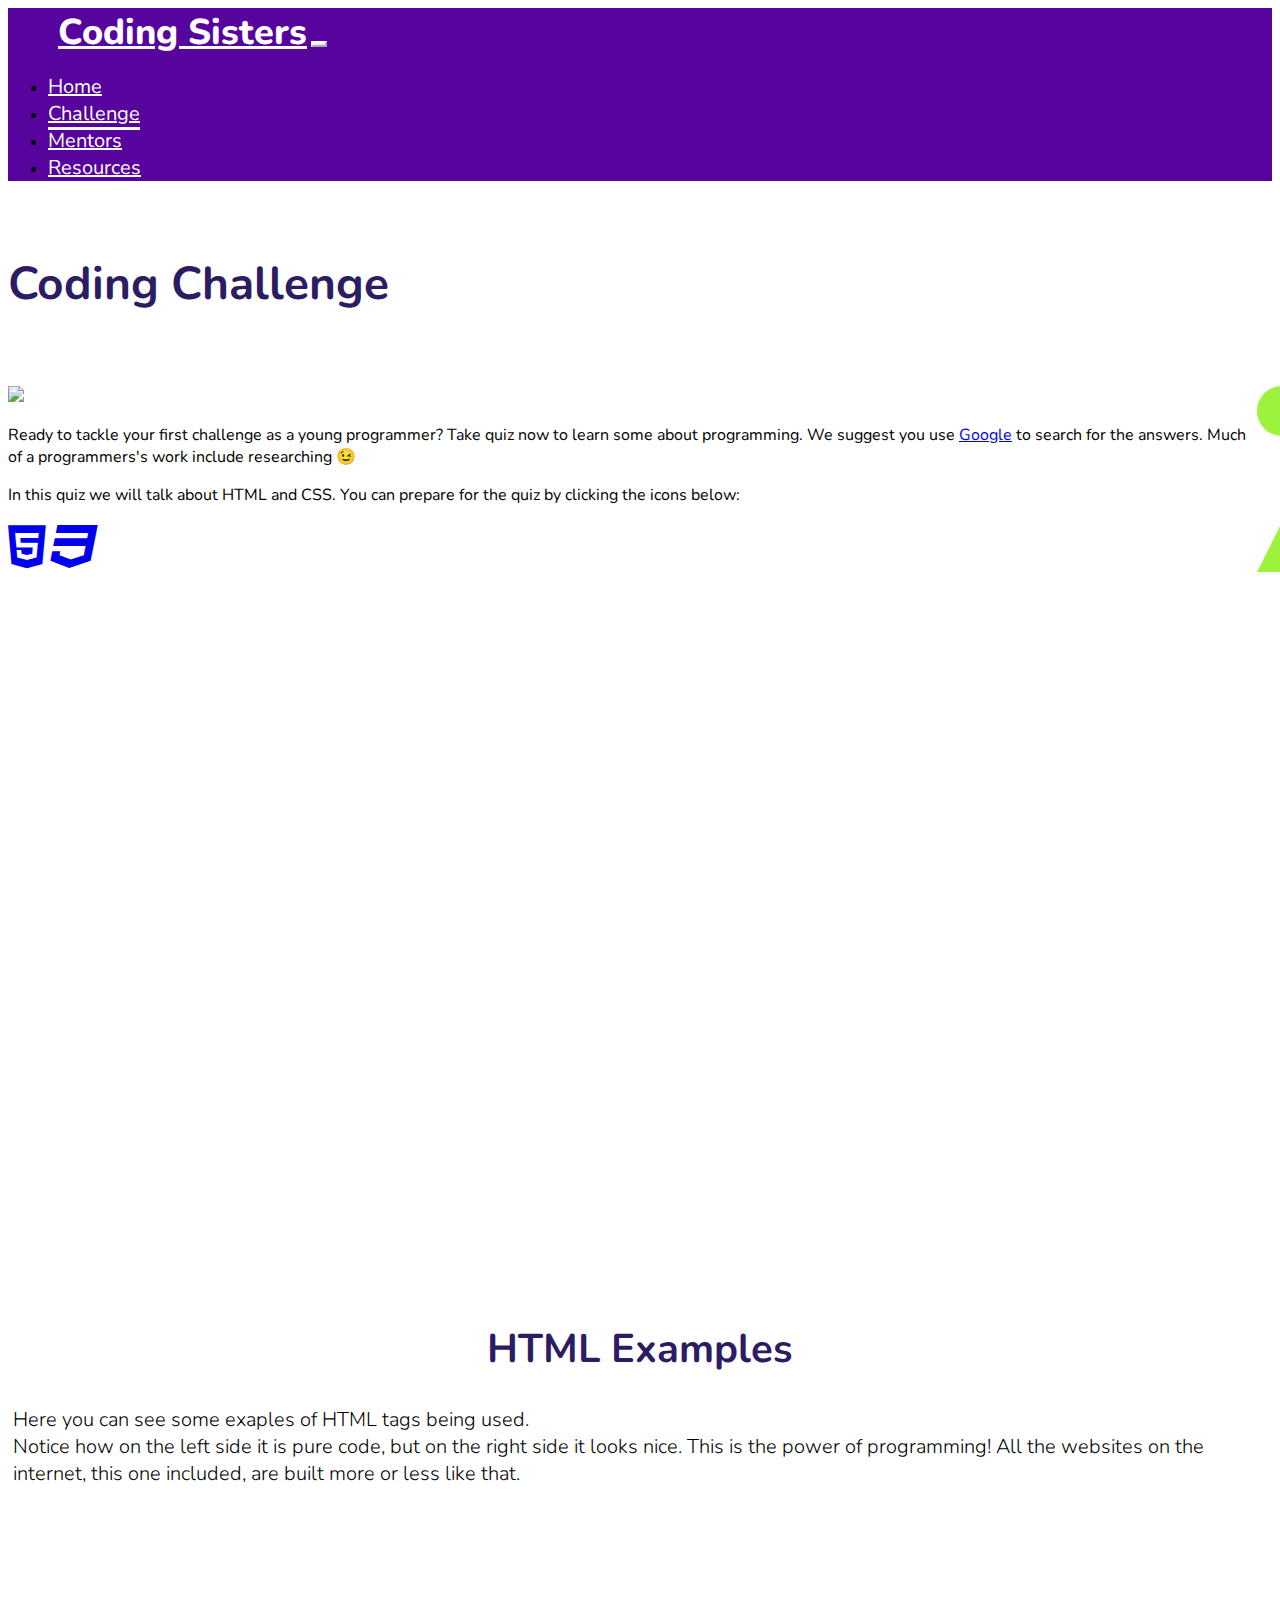
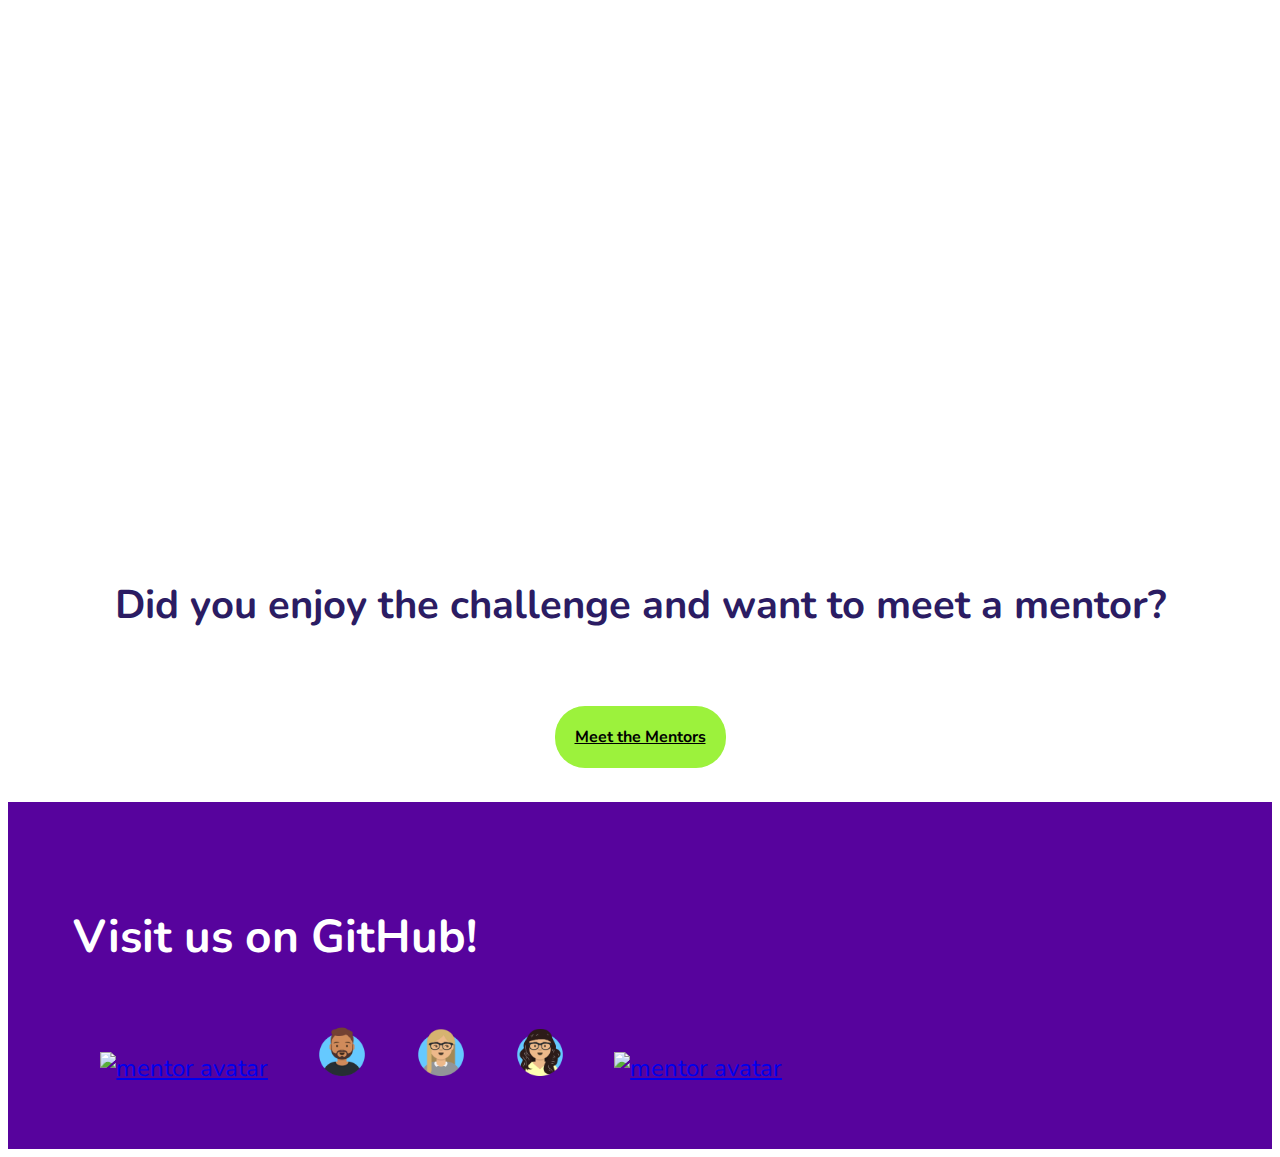
==== commit 37957344: "Merge pull request #77 from Franciskadtt/franciska" ====
--- a/challenge.html
+++ b/challenge.html
@@ -27,91 +27,103 @@
         rel="stylesheet">
     <!-- Custom CSS style sheet -->
     <link href="assets/css/style.css" rel="stylesheet">
-    <title>Coding Sisters</title>
+    <title>Coding Sisters | A website for keen coders!</title>
 </head>
 
 <body>
     <!-- Navbar -->
-    <nav class="navbar navbar-color navbar-expand-lg">
-        <div class="container-fluid"> <a class="navbar-brand logo" href="index.html">Coding Sisters</a>
-            <button class="navbar-toggler custom-toggler" type="button" data-bs-toggle="collapse"
-                data-bs-target="#navbarSupportedContent" aria-controls="navbarSupportedContent" aria-expanded="false"
-                aria-label="Toggle navigation"> <span class="navbar-toggler-icon"></span>
-            </button>
-            <div class="collapse navbar-collapse nav justify-content-end" id="navbarSupportedContent">
-                <ul class="nav justify-content-end">
-                    <li class="nav-item navhome">
-                        <a aria-current="page" class="nav-link" href="index.html">Home</a>
-                    </li>
-                    <li class="nav-item active navhome">
-                        <a class="nav-link" href="challenge.html">Challenge</a>
-                    </li>
-                    <li class="nav-item navhome">
-                        <a class="nav-link" href="mentors.html">Mentors</a>
-                    </li>
-                    <li class="nav-item navhome"> <a class="nav-link" href="resources.html">Resources</a>
-                    </li>
-                </ul>
+    <header>
+        <nav class="navbar navbar-color navbar-expand-lg">
+            <div class="container-fluid"> <a class="navbar-brand logo" href="index.html">Coding Sisters</a>
+                <button class="navbar-toggler custom-toggler" type="button" data-bs-toggle="collapse"
+                    data-bs-target="#navbarSupportedContent" aria-controls="navbarSupportedContent"
+                    aria-expanded="false" aria-label="Toggle navigation"> <span class="navbar-toggler-icon"></span>
+                </button>
+                <div class="collapse navbar-collapse nav justify-content-end" id="navbarSupportedContent">
+                    <ul class="nav justify-content-end">
+                        <li class="nav-item navhome">
+                            <a aria-current="page" class="nav-link" href="index.html">Home</a>
+                        </li>
+                        <li class="nav-item active navhome">
+                            <a class="nav-link" href="challenge.html">Challenge</a>
+                        </li>
+                        <li class="nav-item navhome">
+                            <a class="nav-link" href="mentors.html">Mentors</a>
+                        </li>
+                        <li class="nav-item navhome"> <a class="nav-link" href="resources.html">Resources</a>
+                        </li>
+                    </ul>
+                </div>
             </div>
-        </div>
-    </nav>
-    <main class="container my-5">
+        </nav>
+    </header>
+    <main id="challenge-section" class="container my-5">
         <div class="row">
-            <div class="col-md-6" id="challenge-img">
+            <div class="col-12">
+                <h1 class="quiz">Coding Challenge</h1>
             </div>
-            <div class="col-md-6 mt-5">
-                <h1 class="quiz">Coding Challenge</h1>
-                <p class="lead">Ready to tackle your first challenge as a young programmer? Take quiz now to learn some
-                    about
-                    programming. We suggest you use <a href="http://google.com" target="_blank"
-                        rel="noopener noreferrer">Google</a> to search for the answers. Much of a programmers's work
-                    include
-                    researching 😉</p>
-                <p class="lead">In this quiz we will talk about HTML and CSS. You can prepare for the quiz by clicking
-                    the icons
-                    below:</p>
-                <a href="https://www.google.com/search?q=HTML" target="_blank" rel="noopener noreferrer"> <i
-                        class="fa fa-html5 fa-3x my-3 mx-3" aria-hidden="true"></i></a>
-                <a href="https://www.google.com/search?q=CSS" target="_blank" rel="noopener noreferrer"> <i
-                        class="fa fa-css3 fa-3x my-3 mx-3" aria-hidden="true"></i></a>
-            </div>
-            <!-- Quiz Container -->
+            <div class="circle"></div>
             <div class="row">
-                <div class="mt-5">
-                    <!-- Quiz embed tag from tryinteract.com -->
-                    <div class="interact_responsive_padding"
-                        style="padding:50.8% 0 0 0;position:relative;margin-bottom:5px;">
-                        <div class="interact_responsive_wrapper"
-                            style="height:100%;left:0;position:absolute;top:0;width:100%;">
-                            <iframe id="interactApp6095974eeaf4f60017e0b3dc" width="100%" height="100%"
-                                style="border:none;max-width:100%;margin:0;" allowTransparency="true" frameborder="0"
-                                src="https://quiz.tryinteract.com/#/6095974eeaf4f60017e0b3dc?method=iframe&mobile=1">
-                            </iframe>
+                <div class="col-12 col-lg-6">
+                    <img class="img-fluid z-depth-1 " src="assets/images/web-design.png">
+                </div>
+                <div class="col-12 col-md-6">
+                    <p class="lead">Ready to tackle your first challenge as a young programmer? Take quiz now to learn some about programming. We suggest you use <a href="http://google.com" target="_blank" rel="noopener noreferrer">Google</a> to search for the answers. Much of a programmers's work include researching 😉</p>
+                    <p class="lead">In this quiz we will talk about HTML and CSS. You can prepare for the quiz by clicking the icons below:</p>
+                    <a href="https://www.google.com/search?q=HTML" target="_blank" rel="noopener noreferrer"> <i class="fa fa-html5 fa-3x my-3 mx-3" aria-hidden="true"></i></a>
+                    <a href="https://www.google.com/search?q=CSS" target="_blank" rel="noopener noreferrer"> <i class="fa fa-css3 fa-3x my-3 mx-3" aria-hidden="true"></i></a>
+                    <div class="triangle"></div>
+                </div>
+                <!-- Quiz Container -->
+                <div class="row" id="quiz">
+                    <div class="mt-5">
+                        <!-- Quiz embed tag from tryinteract.com -->
+                        <div class="interact_responsive_padding"
+                            style="padding:50.8% 0 0 0;position:relative;margin-bottom:5px;">
+                            <div class="interact_responsive_wrapper"
+                                style="height:100%;left:0;position:absolute;top:0;width:100%;">
+                                <iframe id="interactApp6095974eeaf4f60017e0b3dc" width="100%" height="100%"
+                                    style="border:none;max-width:100%;margin:0;" allowTransparency="true"
+                                    frameborder="0"
+                                    src="https://quiz.tryinteract.com/#/6095974eeaf4f60017e0b3dc?method=iframe&mobile=1">
+                                </iframe>
+                            </div>
                         </div>
                     </div>
                 </div>
-            </div>
-            <!-- Examples Container -->
-            <div class="row">
-                <div class="col justify-content-center text-center px-5">
-                    <h2>HTML Examples</h2>
-                    <p>Here you can see some exaples of HTML tags being used.<br>
-                        Notice how on the left side it is pure code, but on the right side it looks nice. This is the
-                        power of
-                        programming!</p>
-                    <p>All the websites on the internet, this one included, are built more or less like that.</p>
 
-                    <!-- Codesandbox embded code. Actual sandbox at https://codesandbox.io/s/misty-microservice-se8m2?file=/index.html-->
-                    <iframe
-                        src="https://codesandbox.io/embed/misty-microservice-se8m2?autoresize=1&codemirror=1&fontsize=16&hidenavigation=1&theme=dark"
-                        style="width:100%; height:500px; border:0; border-radius: 4px; overflow:hidden;"
-                        title="misty-microservice-se8m2"
-                        allow="accelerometer; ambient-light-sensor; camera; encrypted-media; geolocation; gyroscope; hid; microphone; midi; payment; usb; vr; xr-spatial-tracking"
-                        sandbox="allow-forms allow-modals allow-popups allow-presentation allow-same-origin allow-scripts">
-                    </iframe>
+                <!-- Examples Container -->
+                <div class="row">
+
+                    <div class="col px-5">
+                        <h2 class="quiz-h">HTML Examples</h2>
+                        <p class="challenge-p">Here you can see some exaples of HTML tags being used.<br>
+                            Notice how on the left side it is pure code, but on the right side it looks nice. This is
+                            the
+                            power of programming! All the websites on the internet, this one included, are built more or
+                            less like that.</p>
+
+
+                        <!-- Codesandbox embded code. Actual sandbox at https://codesandbox.io/s/misty-microservice-se8m2?file=/index.html-->
+                        <iframe
+                            src="https://codesandbox.io/embed/misty-microservice-se8m2?autoresize=1&codemirror=1&fontsize=16&hidenavigation=1&theme=dark"
+                            style="width:100%; height:500px; border:0; border-radius: 4px; overflow:hidden;"
+                            title="misty-microservice-se8m2"
+                            allow="accelerometer; ambient-light-sensor; camera; encrypted-media; geolocation; gyroscope; hid; microphone; midi; payment; usb; vr; xr-spatial-tracking"
+                            sandbox="allow-forms allow-modals allow-popups allow-presentation allow-same-origin allow-scripts">
+                        </iframe>
+                    </div>
                 </div>
-            </div>
     </main>
+    <section>
+        <h3 class="challenge-mentor">Did you enjoy the challenge and want to meet a mentor? </h3>
+    <div class="challenge-btn-mentors-div">
+        <a class="btn btn-lg challenge-btn-mentors hvr-pulse" href="mentors.html" role="button">
+            Meet the Mentors
+        </a>
+    </div>
+    </section>
+
     <footer>
         <div class="container-fluid text-center" id="footer">
             <div class="row">
@@ -133,6 +145,7 @@
                 </div>
             </div>
         </div>
+
     </footer>
     <!-- Scripts -->
     <!-- Bootstrap -->
--- a/assets/css/style.css
+++ b/assets/css/style.css
@@ -55,7 +55,7 @@
 
 @media only screen and (min-width: 768px) {
 
-/* Logo For desktop: */
+    /* Logo For desktop: */
     .logo {
         padding-left: 50px;
         font-size: 36px;
@@ -231,6 +231,7 @@
 
 /* right bounce */
 @-webkit-keyframes bounceRight {
+
     0%,
     20%,
     50%,
@@ -271,6 +272,7 @@
 }
 
 @keyframes bounceRight {
+
     0%,
     20%,
     50%,
@@ -403,7 +405,7 @@
     font-size: 46px;
 }
 
-#mentor-section h4 {
+#mentor-section h4{
     font-weight: 700;
     color: #DE786F;
     font-size: 28px;
@@ -417,6 +419,27 @@
     box-shadow: 3px 3px 4px 2px #33333333;
 }
 
+.round2 {
+    width: 50px;
+    height: 50px;
+    background: #9CF23C;
+    border-radius: 50%;
+    float: left;
+    margin-right: -25px;
+    margin-left: 30px;
+    margin-top: 40px;
+}
+.round1 {
+    width: 50px;
+    height: 50px;
+    background: #9CF23C;
+    border-radius: 50%;
+    float: left;
+    margin-right: -25px;
+    margin-left: 60px;
+    margin-top: 100px;
+}
+
 /* -------------------- Form section */
 #form h2 {
     text-align: center;
@@ -425,6 +448,7 @@
     font-size: 40px;
     margin-bottom: 30px;
 }
+
 .submit-button {
     background-color: #9CF23C;
     color: #000000;
@@ -438,13 +462,14 @@
     background-color: #DE786F;
     font-weight: 700;
 }
+
 .form-label {
     color: #DE786F;
 }
 
 .text-input:hover {
     border-color: #57039D;
-     -webkit-box-shadow: 3px 3px 4px 2px #33333333;
+    -webkit-box-shadow: 3px 3px 4px 2px #33333333;
     box-shadow: 3px 3px 4px 2px #33333333;
 }
 
@@ -452,6 +477,13 @@
 
 div .col {
     padding: 5px;
+}
+
+#resource-section h1 {
+    font-weight: 700;
+    color: #2B1C63;
+    padding: 40px 0;
+    font-size: 46px;
 }
 
 .card-learn {
@@ -532,7 +564,7 @@
     border-bottom: 50px solid #9CF23C;
 }
 
-/* Challenges page */
+/* ---------------------- Challenges page */
 #challenge-img {
     background-image: url("../images/web-design.png");
     background-repeat: no-repeat;
@@ -540,6 +572,65 @@
     background-size: contain;
 }
 
+#challenge-section h1 {
+    font-weight: 700;
+    color: #2B1C63;
+    padding: 40px 0;
+    font-size: 46px;
+}
+#quiz h2 {
+    text-align: center;
+    color: #2B1C63;
+    font-weight: 700;
+    font-size: 40px;
+    margin-bottom: 30px;
+}
+
+.quiz-h {
+    margin-top: 100px;;
+    text-align: center;
+    color: #2B1C63;
+    font-weight: 700;
+    font-size: 40px;
+    margin-bottom: 30px;
+}
+
+.challenge-p{
+    font-size: 1.25rem;
+    font-weight: 300;
+    text-align: start;
+    margin-bottom: 80px;
+}
+
+.challenge-mentor{
+    text-align: center;
+    color: #2B1C63;
+    font-weight: 700;
+    font-size: 40px;
+    margin-top: 100px;
+}
+
+.challenge-btn-mentors-div {
+    display: flex;
+    justify-content: center;
+    align-items: center;
+    height: 130px;
+}
+
+.challenge-btn-mentors{
+    background-color: #9CF23C;
+    color: #000000;
+    border-radius: 30px;
+    padding-left: 30px;
+    padding-right: 30px;
+    padding: 20px;
+    font-weight: 700;
+}
+
+.challenge-btn-mentors:hover {
+    background-color: #DE786F;
+}
+
 /* -------------------- Footer*/
 #footer {
     background-color: #57039D;
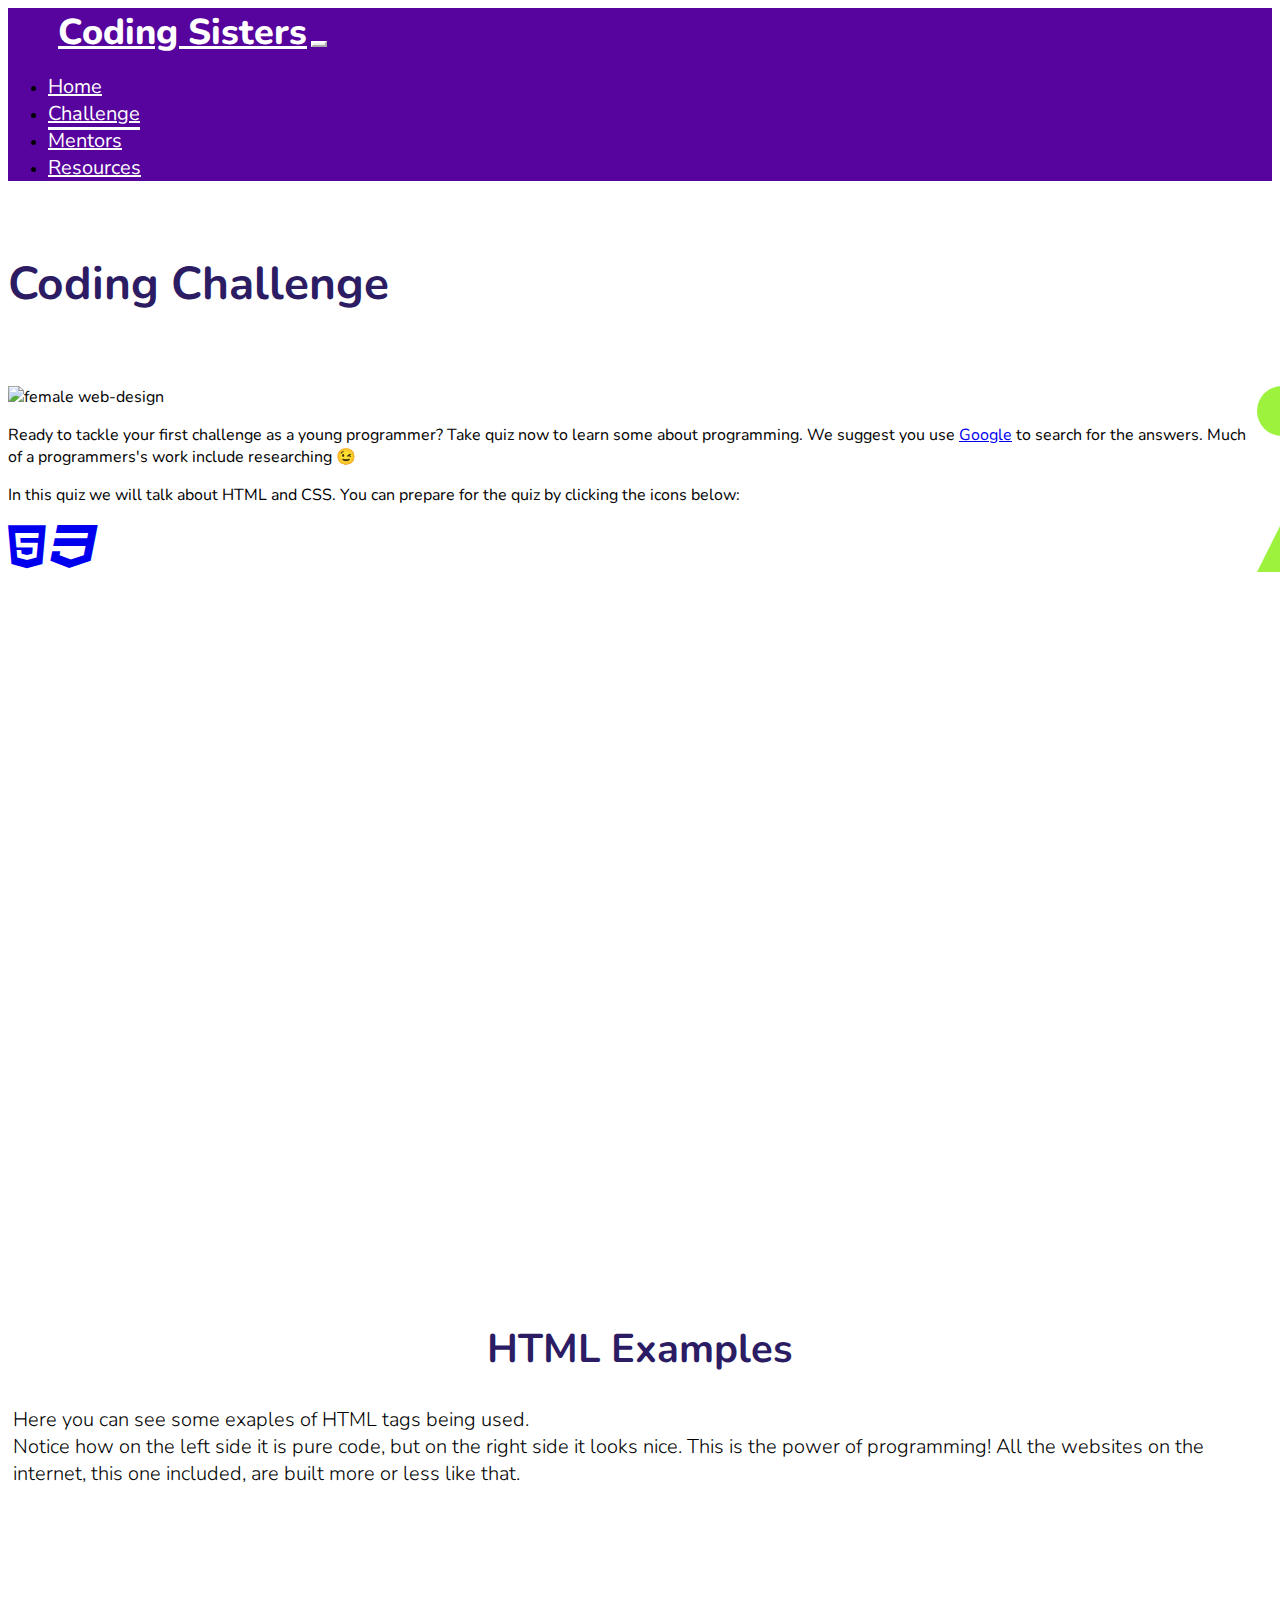
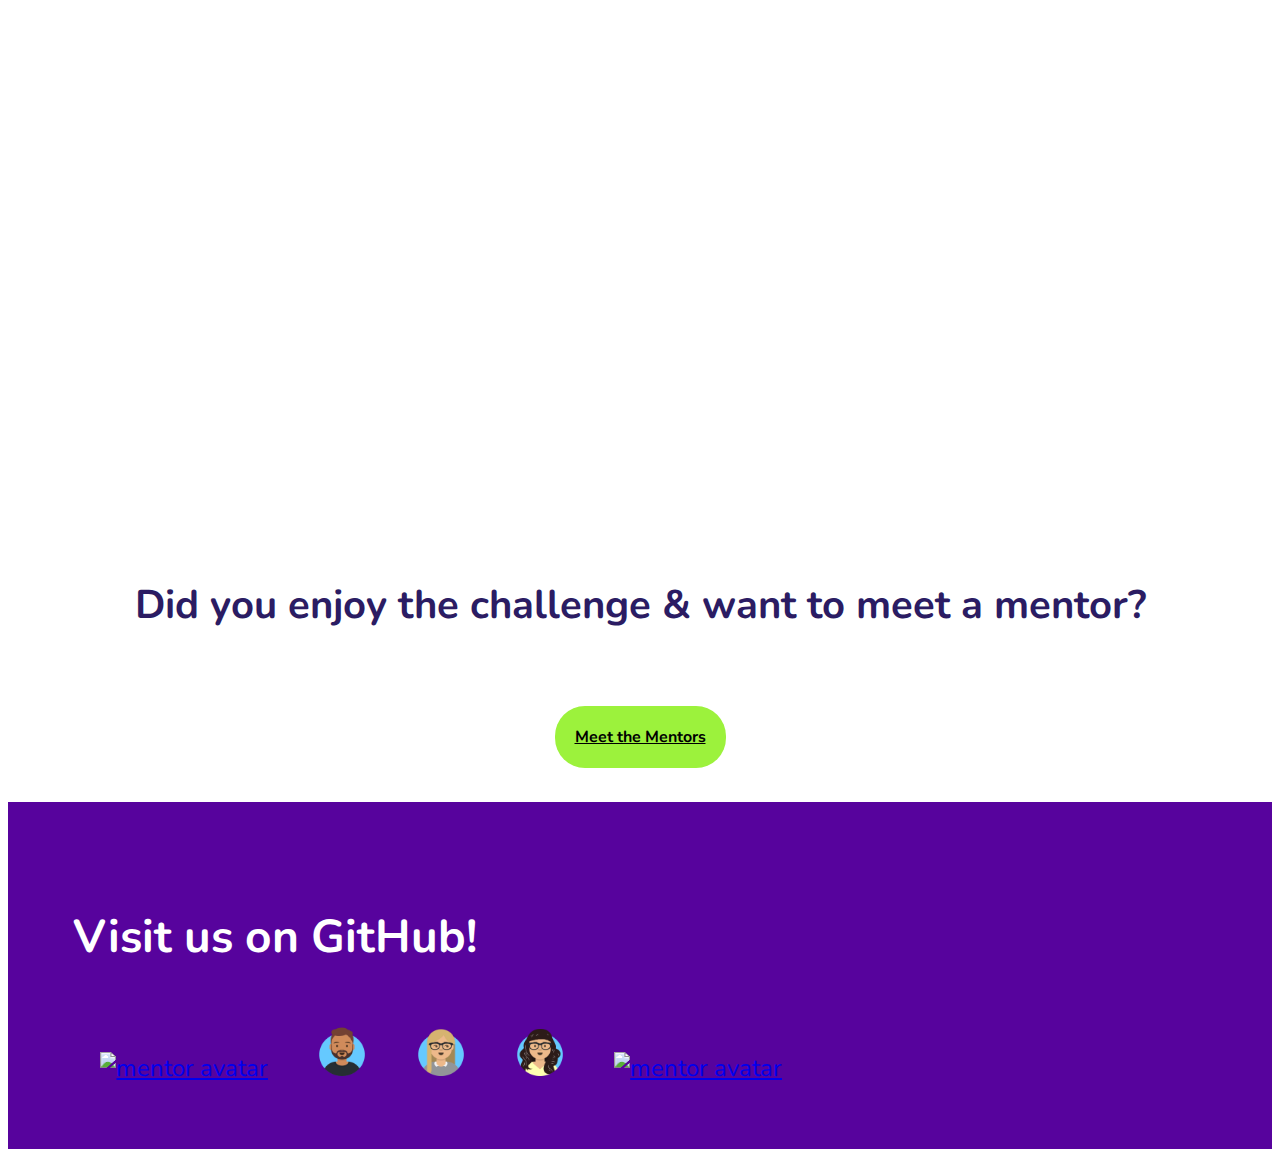
==== commit d9e9a185: "Merge pull request #82 from Franciskadtt/franciska" ====
--- a/challenge.html
+++ b/challenge.html
@@ -19,7 +19,7 @@
     <link href="https://fonts.googleapis.com/css2?family=Nunito:wght@200;300;400;600;700;800;900&display=swap"
         rel="stylesheet">
     <!-- Quizlib import -->
-    <link href="assets\css\quizlib.css" rel="stylesheet">
+    <link href="assets/css/quizlib.css" rel="stylesheet">
     <script src="assets/js/quizlib.js">
     </script><!-- Fontawesome 4.7 CSS -->
     <link crossorigin="anonymous" href="https://cdnjs.cloudflare.com/ajax/libs/font-awesome/4.7.0/css/font-awesome.css"
@@ -65,7 +65,7 @@
             <div class="circle"></div>
             <div class="row">
                 <div class="col-12 col-lg-6">
-                    <img class="img-fluid z-depth-1 " src="assets/images/web-design.png">
+                    <img class="img-fluid z-depth-1 " src="assets/images/web-design.png" alt="female web-design">
                 </div>
                 <div class="col-12 col-md-6">
                     <p class="lead">Ready to tackle your first challenge as a young programmer? Take quiz now to learn some about programming. We suggest you use <a href="http://google.com" target="_blank" rel="noopener noreferrer">Google</a> to search for the answers. Much of a programmers's work include researching 😉</p>
@@ -114,15 +114,17 @@
                         </iframe>
                     </div>
                 </div>
+            </div> 
+        </div>  
+        <section>
+            <h3 class="challenge-mentor">Did you enjoy the challenge & want to meet a mentor? </h3>
+        <div class="challenge-btn-mentors-div">
+            <a class="btn btn-lg challenge-btn-mentors hvr-pulse" href="mentors.html" role="button">
+                Meet the Mentors
+            </a>
+        </div>
+        </section>
     </main>
-    <section>
-        <h3 class="challenge-mentor">Did you enjoy the challenge and want to meet a mentor? </h3>
-    <div class="challenge-btn-mentors-div">
-        <a class="btn btn-lg challenge-btn-mentors hvr-pulse" href="mentors.html" role="button">
-            Meet the Mentors
-        </a>
-    </div>
-    </section>
 
     <footer>
         <div class="container-fluid text-center" id="footer">
--- a/assets/css/style.css
+++ b/assets/css/style.css
@@ -9,6 +9,7 @@
 
 body {
     font-family: 'Nunito', sans-serif;
+    overflow-x: hidden;
 }
 
 h1 {
@@ -88,6 +89,10 @@
 /* --------------------------------- Home Page*/
 
 /* Landing section Layout */
+
+.landing-img{
+    width: 100%;
+}
 
 
 .landing {
@@ -156,6 +161,14 @@
 }
 
 /*----------- Role models section */
+
+#rolemodel-section{
+    font-weight: 700;
+    color: #2B1C63;
+    padding: 40px 0;
+    font-size: 46px;
+}
+
 
 .rolemodels-img {
     width: 80%;
